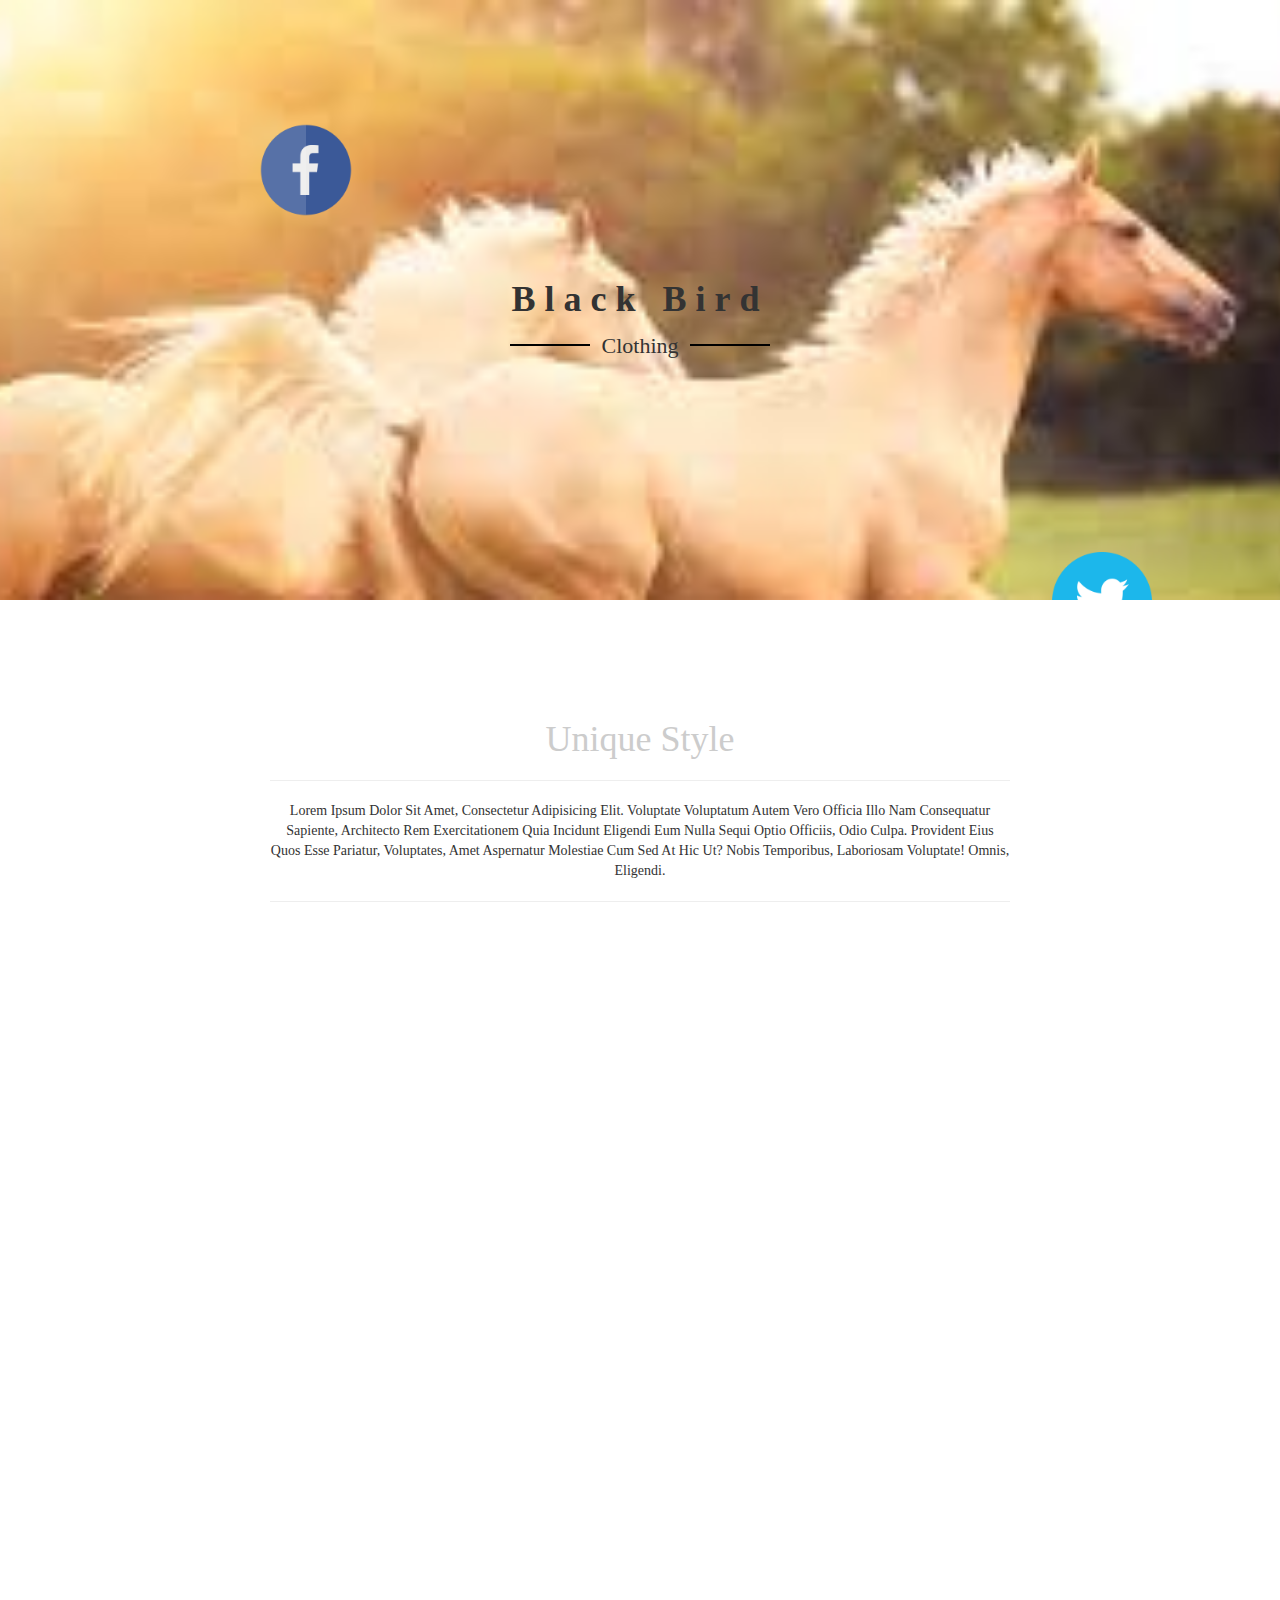
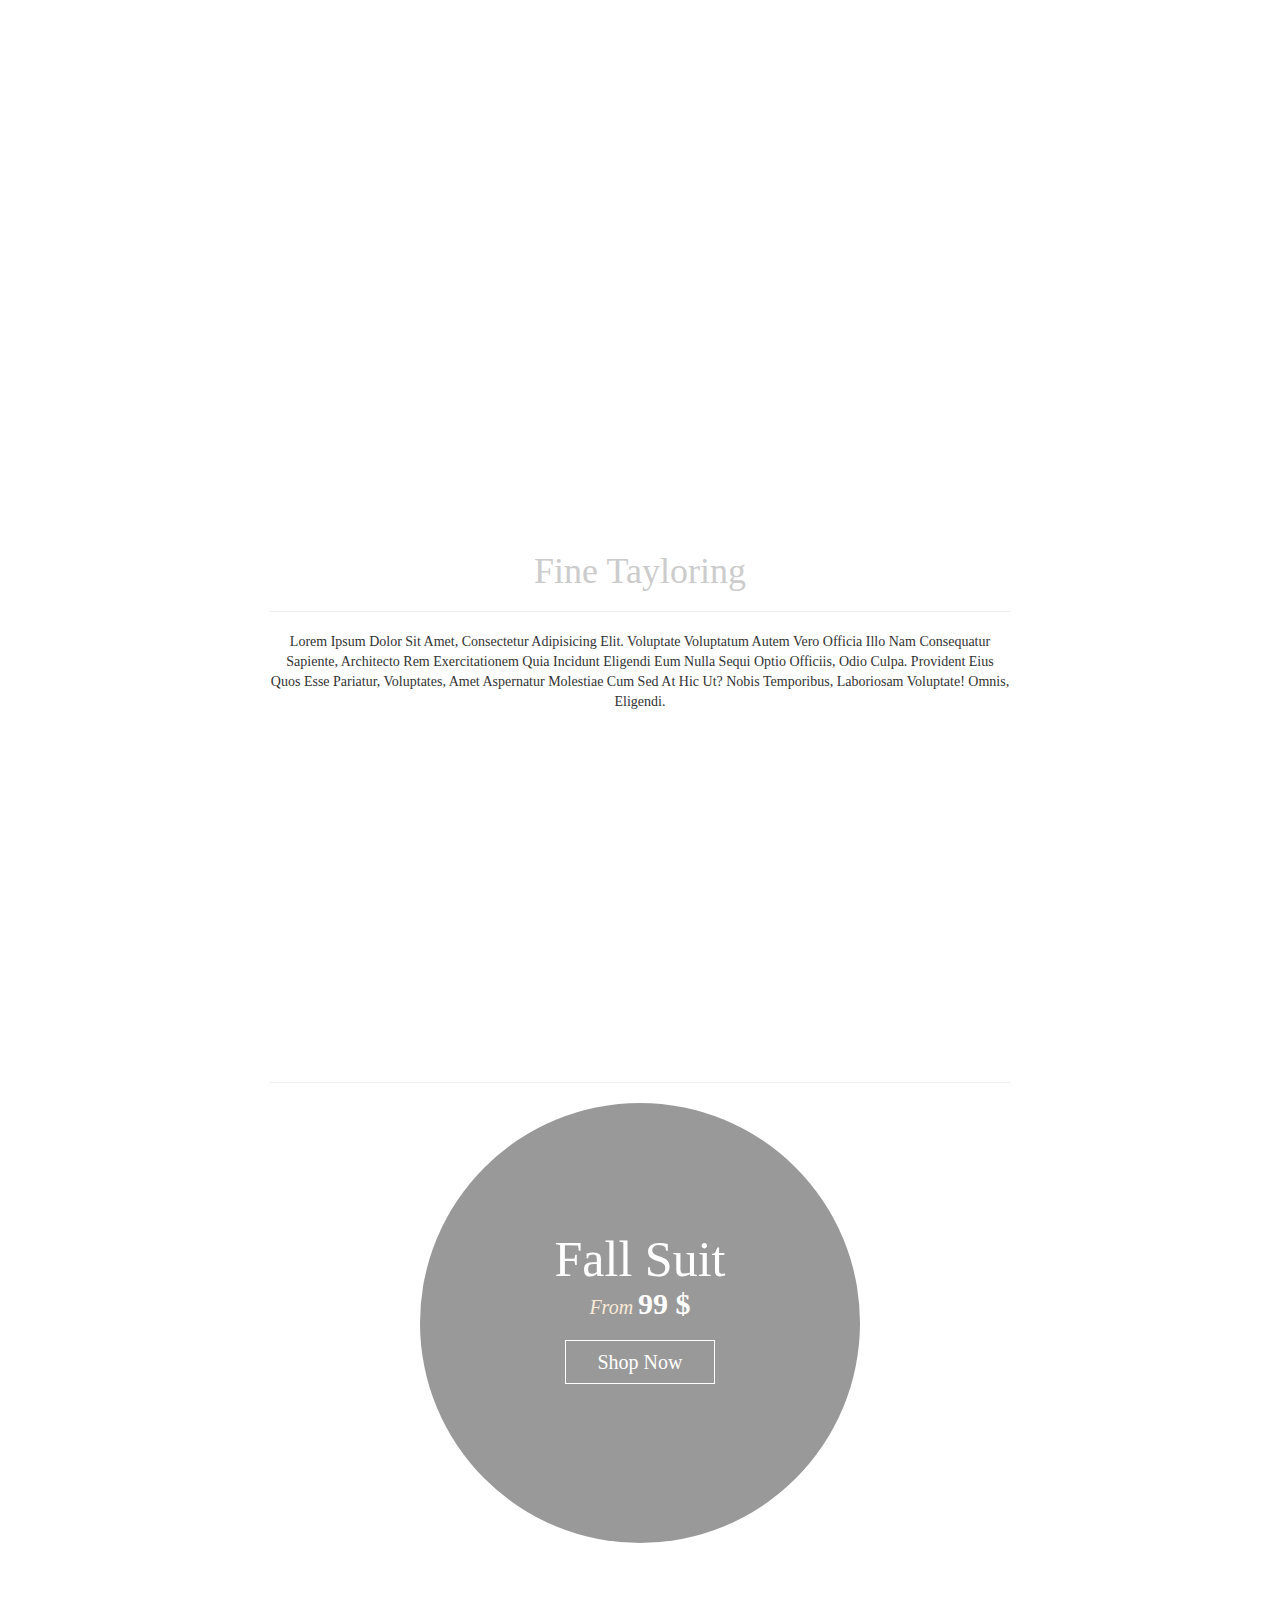
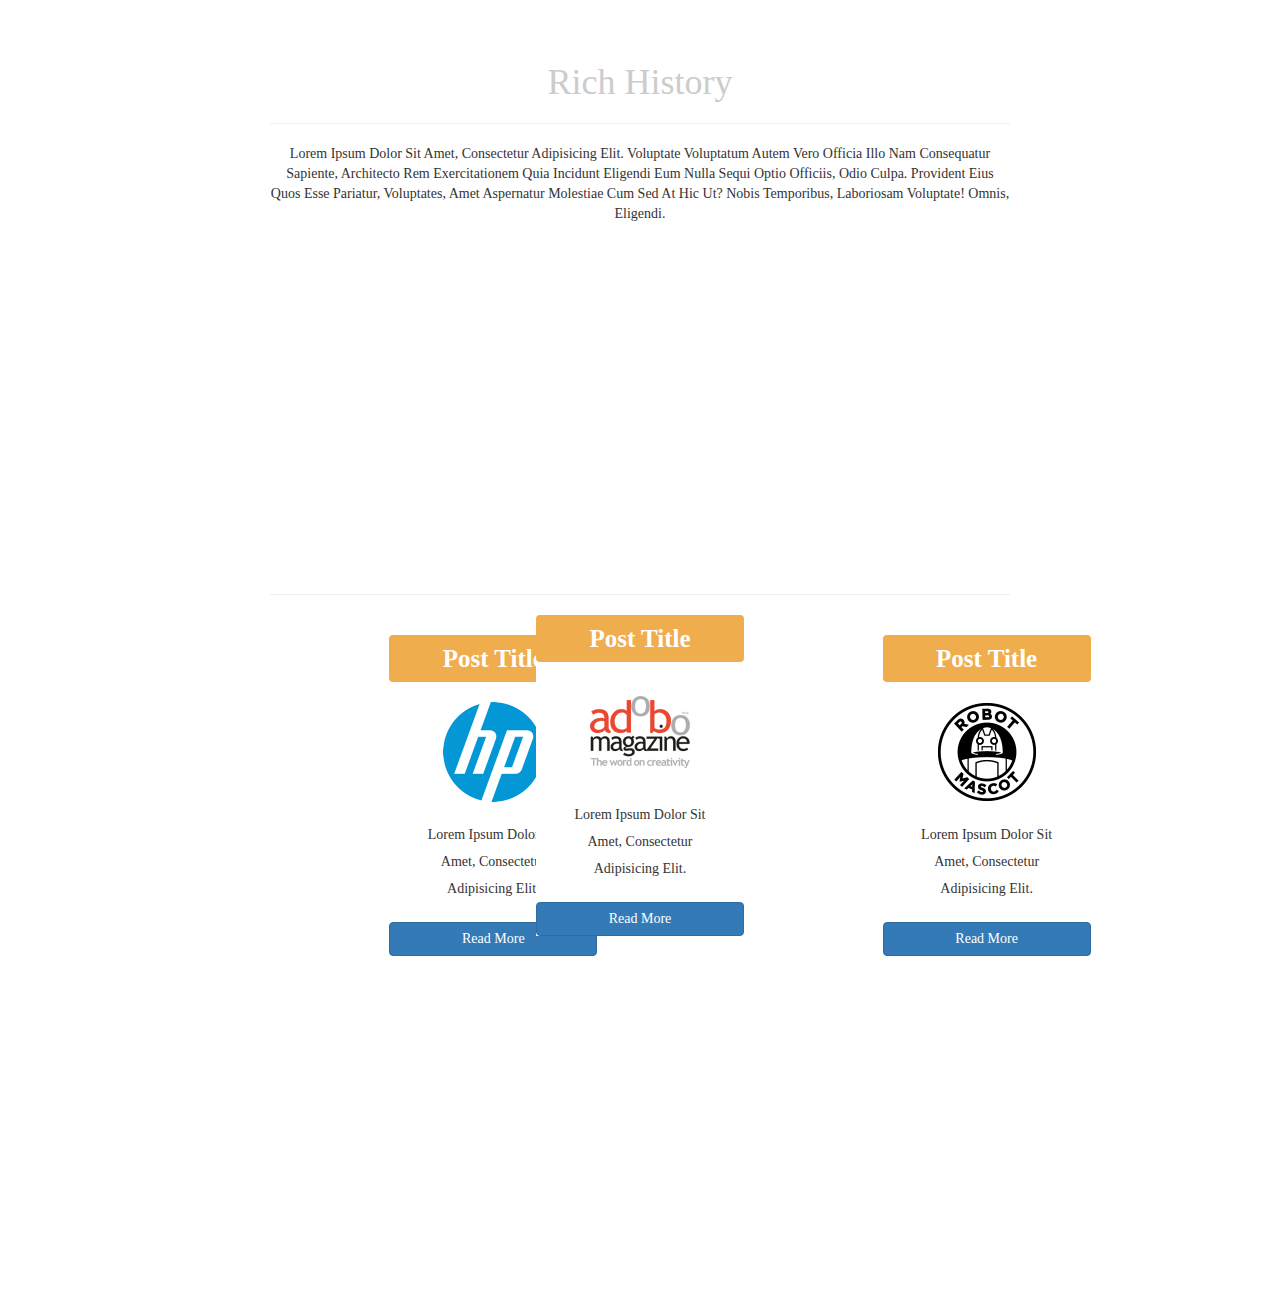
==== index.html @ d52a33c1 "first web site" ====
<!DOCTYPE html>
<html lang="en">
<head>
    <meta charset="UTF-8">
    <!-- internt explorer compatiblity meta -->
    <meta http-equiv="X-UA-Compatible" content="IE-edge">
    <!-- first mobile meta -->
    <meta name="viewport" content="width=device-width, initial-scale=1">
    <title>paralex web site</title>
    <link rel="stylesheet" href="css/bootstrap.css">
    <link rel="stylesheet" href="css/style.css">
    <!-- [if lt IE 9] -->
      <script src="js/html5shiv.min.js"></script>
      <script src="js/respond.min.js"></script>
      <!--[endif] -->
</head>
<body>
    <!-- start header -->
    <header class="bird-box">

         <div class="back-bird"></div>
         <div class="logo text-center capital">
             <h2 class="h1">black bird </h2>
             <p> clothing </p>
         </div>
         <div class="fort-bird"></div>
    </header>
    <!-- end header -->

    <!-- start main section-->
    
    <section class="content text-center capital">
         
          <!-- start main article -->
          
         <article>
               <h1> unique style </h1>
               <hr>
               <p>Lorem ipsum dolor sit amet, consectetur adipisicing elit. Voluptate voluptatum autem vero officia illo nam consequatur sapiente, architecto rem exercitationem quia incidunt eligendi eum nulla sequi optio officiis, odio culpa. Provident eius quos esse pariatur, voluptates, amet aspernatur molestiae cum sed at hic ut? Nobis temporibus, laboriosam voluptate! Omnis, eligendi.</p>


               <hr>
              <!-- start cloth-pics  -->
              
               <section class="cloth-pics">
                   <div class="container">
                       <div class="row">
                           <div class="images">
                               <figure class="col-md-4">
                                  <img src="images/1.jpg" alt=""> 
                                  <figcaption><strong>Hello There This Is A figcaption </strong></figcaption>
                               </figure>
                               <figure class="col-md-4">
                                  <img src="images/2.jpg" alt=""> 
                                  <figcaption><strong>Hello There This Is A figcaption </strong></figcaption>
                               </figure>
                               <figure class="col-md-4">
                                  <img src="images/3.jpg" alt="">
                                  <figcaption><strong>Hello There This Is A figcaption </strong></figcaption>
                               </figure>
                           </div>
                           <div class="images">
                               <figure class="col-md-4">
                                  <img src="images/4.jpg" alt="">
                                   <figcaption><strong>Hello There This Is A figcaption </strong></figcaption>
                               </figure>
                               <figure class="col-md-4">
                                  <img src="images/5.jpg" alt="">
                                   <figcaption><strong>Hello There This Is A Figcaption </strong></figcaption>
                               </figure>
                               <figure class="col-md-4">
                                  <img src="images/6.jpg" alt="">
                                  <figcaption><strong>Hello There This Is A Figcaption </strong></figcaption>
                               </figure>
                           </div>
                           <div class="images">
                               <figure class="col-md-4">
                                  <img src="images/7.jpg" alt="">
                                   <figcaption><strong>Hello There This Is A Figcaption </strong></figcaption>
                               </figure>
                               <figure class="col-md-4">
                                  <img src="images/8.jpg" alt="">
                                   <figcaption><strong>Hello There This Is A Figcaption </strong></figcaption>
                               </figure>
                               <figure class="col-md-4">
                                  <img src="images/9.jpg" alt="">
                                   <figcaption><strong>Hello There This Is A Figcaption </strong></figcaption>
                               </figure>
                           </div>
                       </div>
                   </div>
               </section>
               
               <!-- end  cloth-pics-->
               
               <!-- start article -->
               
               <section class="content text-center capital">
                   <article>
                       <h1>fine tayloring </h1>
                       <hr>
                       <p>Lorem ipsum dolor sit amet, consectetur adipisicing elit. Voluptate voluptatum autem vero officia illo nam consequatur sapiente, architecto rem exercitationem quia incidunt eligendi eum nulla sequi optio officiis, odio culpa. Provident eius quos esse pariatur, voluptates, amet aspernatur molestiae cum sed at hic ut? Nobis temporibus, laboriosam voluptate! Omnis, eligendi.</p>
                   </article>
               </section>
               
               <hr>
               <!-- end article -->
               
               <!-- start large window -->
               
               <section class="large-window" id="large-window">
                  <div class="overlay">
                      <p class="promo-text">
                      fall suit
                       <strong><span> from </span> 99 $ </strong>
                       <a href="#large-window"> shop now </a>
                      </p>
                  </div>
               </section>
               
               <!-- end large window -->
               
               <!-- start article -->
               
               <section class="content text-center capital">
                   <article>
                       <h1> Rich History </h1>
                       <hr>
                       <p>Lorem ipsum dolor sit amet, consectetur adipisicing elit. Voluptate voluptatum autem vero officia illo nam consequatur sapiente, architecto rem exercitationem quia incidunt eligendi eum nulla sequi optio officiis, odio culpa. Provident eius quos esse pariatur, voluptates, amet aspernatur molestiae cum sed at hic ut? Nobis temporibus, laboriosam voluptate! Omnis, eligendi.</p>
                   </article>
               </section>
               <hr>
               <!-- end article -->
               
               <!--  start blog posts -->
               
               <section class="plog-posts">
                  <div class="container">

                      <div class="row">

                         <div class="col-md-4 post-1 capital">
                            <div class="post">
                               <h3 class="text-center btn btn-warning center-block">post title</h3>
                               <img src="images/plog-1.png" class="img-responsive center-block" alt="">
                               <p>Lorem ipsum dolor sit amet, consectetur adipisicing elit. </p>
                               <a href="#" class="btn btn-primary center-block"> read more</a> 
                            </div>

                         </div>

                         <div class="col-md-4 post-2 capital">
                             <div class="post">
                               <h3 class="text-center btn btn-warning center-block">post title</h3>
                               <img src="images/plog-2.png" class="img-responsive center-block" alt="">
                               <p>Lorem ipsum dolor sit amet, consectetur adipisicing elit. </p>
                               <a href="#" class="btn btn-primary center-block"> read more</a> 
                            </div>
                         </div>

                         <div class="col-md-4 post-3 capital">
                             <div class="post">
                               <h3 class="text-center btn btn-warning center-block">post title</h3>
                               <img src="images/plog-3.png" class="img-responsive center-block" alt="">
                               <p>Lorem ipsum dolor sit amet, consectetur adipisicing elit. </p>
                               <a href="#" class="btn btn-primary center-block"> read more</a> 
                            </div>
                         </div>

                      </div>

                  </div>
               </section>
               
               <!-- end blog posts -->

         </article>
        <!-- end  main article -->
        
    </section>

    <!-- end main section-->

    <!-- start footer -->
    
    <footer>

          <div class="container">

            <div class="row">
               <div class="col-md-3">
                   <div class="footer-stuff">
                      <h4> find us  </h4>
                       <ul class='list-unstyled'>
                           <li><a href=''>facebook</a></li>
                           <li><a href=''>twitter</a></li>
                           <li><a href=''>pinterest</a></li>
                           <li><a href=''>instagram</a></li>
                       </ul>
                   </div>
               </div>

               <div class="col-md-3">
                   <div class="footer-shops">
                      <h4> other Shops </h4>
                       <ul class='list-unstyled'>
                           <li><a href=''>Red Robin </a></li>
                           <li><a href=''>Emerald Eagle </a></li>
                           <li><a href=''>Cremson Crane </a></li>
                           <li><a href=''>Auburn Abbot </a></li>
                       </ul>
                   </div>
               </div>

               <div class="col-md-6">
                   <div class="footer-stuff">
                      <p><strong>sign up for the news letter </strong>Lorem ipsum dolor sit amet, consectetur adipisicing elit. Porro itaque delectus fugit quis laboriosam ipsum ducimus soluta necessitatibus molestiae. Quam voluptatum debitis modi ipsa itaque in doloremque impedit nemo molestias.</p>
                      <form action="" class="row">
                          <div class="col-md-8">
                              <input type="email" placeholder="your E-mail" class="center-block">
                          </div>
                          <div class="col-md-4">
                              <input type='button' value="submit" class=" btn btn-primary">
                          </div>
                      </form>
                   </div>
               </div>

           </div>

          </div>

       </footer>
   
   <!-- end footer -->
   <script src="js/jquery-3.1.1.min.js"></script>
   <script src="js/bootstrap.min.js"></script>
   <script src="js/script.js"></script> 
</body>
</html>
---- css/style.css ----
body{
    font-family: 'segoe print' , 'Comic Sans Ms regular';
    overflow-x: hidden
}

.content {
    position: relative;
    z-index: 2;
    background: #fff;
    margin-bottom: 260px
}
.content article{
    
}
/* start article */

figure{
    margin: auto
}
.content article {
    max-width: 740px;
    padding: 100px 0;
    margin: 0 auto
}
.content article h1{
    color: #ccc;
    font-weight: 300
}
img{
    max-width: 100%
}
/* end article */
/* start header */
.bird-box{
    position: relative;
    height: 600px;
    background: url('../images/bird-box.jpg') center center no-repeat fixed;
    background-size: cover;
    overflow: hidden;
    z-index: 2
}
.bird-box .logo {
    width: 100%;
    min-height: 100px;
    padding: 20px 0;
    position: absolute;
    top: calc(50% - 60px);
}
.bird-box .logo .h1{
    font-weight: bolder;
    letter-spacing: 9px;
}
.bird-box .logo p{
    width: 100px;
    font-size: 22px;
    margin: 0 auto;
    position: relative
}
.bird-box .logo p:before,
.bird-box .logo p:after
{
    content: '';
    width: 80px;
    height: 2px;
    background: #000;
    position: absolute;
    top: 14px;
    
}
.bird-box .logo p:before{
  left: -80px  
}
.bird-box .logo p:after{
  left: 100px  
}
.fort-bird{
    height:100px;
    width: 100px;
    background: url("../images/fort-bird.png") no-repeat right bottom;
    background-size: contain;
    position: absolute;
    right: 10%;top:92%
}
.back-bird{
    height:100px;
    width:100px;
    background-image: url("../images/back-bird.png");
    background-repeat: no-repeat;
    background-size:contain;
    background-position: top left;
    position: absolute;
    left: 20%;top:20%
}
/* end header */
/* start cloth-pics*/
.cloth-pics{
   overflow: hidden 
}
.cloth-pics .images{
   overflow: hidden 
}

figure{
    margin-bottom: 20px;
    height: 350px;
    padding: 0!important;
    overflow: hidden;
    opacity: 0;
    position: relative;
    transform: translateX(50px);
}
figure figcaption{
    position: absolute;
    bottom: 30px;
    left: -80%;
    background-color: #000;
    color: #fff;
    padding: 10px;
    transition: all 1s ease-in-out
}
figure img{
    cursor: pointer;
    width: 100%;
    height: 100%;
    display: block;
    margin: 0 auto;
    transition: all 1s ease-in-out
    
}
figure img:hover{
    transform: scale(1.2)
}

figure:hover figcaption{
    left: 0%;
    cursor: pointer;
    
}

.down{
    opacity: 1;
    transform: translateX(0px);
    transition: all 0.7s ease-in-out
}
/* end cloth-pics */
/* star large window */
.large-window{
    margin: 20px auto 0;
    width: 440px;
    height:440px;
    background: url(../images/amr.jpg) repeat-y fixed top center;
    border-radius: 100%;
    background-size: 50% 100%;
    position: relative
}
.large-window .overlay{
    background: rgba(0, 0, 0, .4);
    position: absolute;
    top: 0;
    right: 0;
    left: 0;
    bottom: 0;
    border-radius: 50%;
    display: flex;
    justify-content: center;
    align-items:center;
}
.large-window .overlay p{
    font-size: 50px;
    color:#fff;
    font-weight: 100;
    line-height: 1.1
}
.large-window .overlay p strong{
    display: block;
    font-size: 30px;
    text-align: center
}
.large-window .overlay p span{
    font-weight: normal;
    font-size: 20px;
    font-style: italic;
    color: antiquewhite;
  
}
.large-window .overlay p a{
    text-decoration: none;
    border: 1px solid #fff;
    color: #fff;
    font-size: 20px;
    padding: 10px 20px;
    display: block;
    width: 150px;
    margin: 20px auto
    
}
.large-window .overlay p a:hover{
    background: #fff;
    color: #000;
    transition: all .4s ease-in-out;

}
/* end large window */
/* start blog posts */
.plog-posts{
     margin: 20px auto;
     position: relative
}

.plog-posts .post-1{
    transform: translate(100px,20px);
}
.plog-posts .post-3{
    transform: translate(100px, 20px);
}
.plog-posts .post-2{
    z-index: 2
}
.plog-posts .post{
    width: 96%;
    margin: 0 2%;
    background: #fff;
   
} 
.plog-posts .post h3{
    margin-top: 0;
    margin-bottom: 20px;
    font-weight: bold;
    font-size: 25px;
    border: 0;
    border-radius: none
}
.plog-posts .post img{
    width: 100px;
    height: 100px;
}
.plog-posts .post p{
    margin: 20px 0;
    padding: 0 20px;
    line-height: 1.9
}
/* end plog posts */
/* start footer */
footer{
    background: #000;
    color: #fff;
    padding: 40px 0;
    position: fixed;
    bottom: 0;
    width: 100%
}
footer input[type='email'] {
    width: 100%;
    padding: 8px 20px;
    color: #333
}
/* end footer */
/* start my framework */
.container{
    max-width:740px
}
.capital{
    text-transform: capitalize;
}
.upper{
    text-transform: uppercase;
}
p{
  text-transform: capitalize;  
}
/* end  my framework */
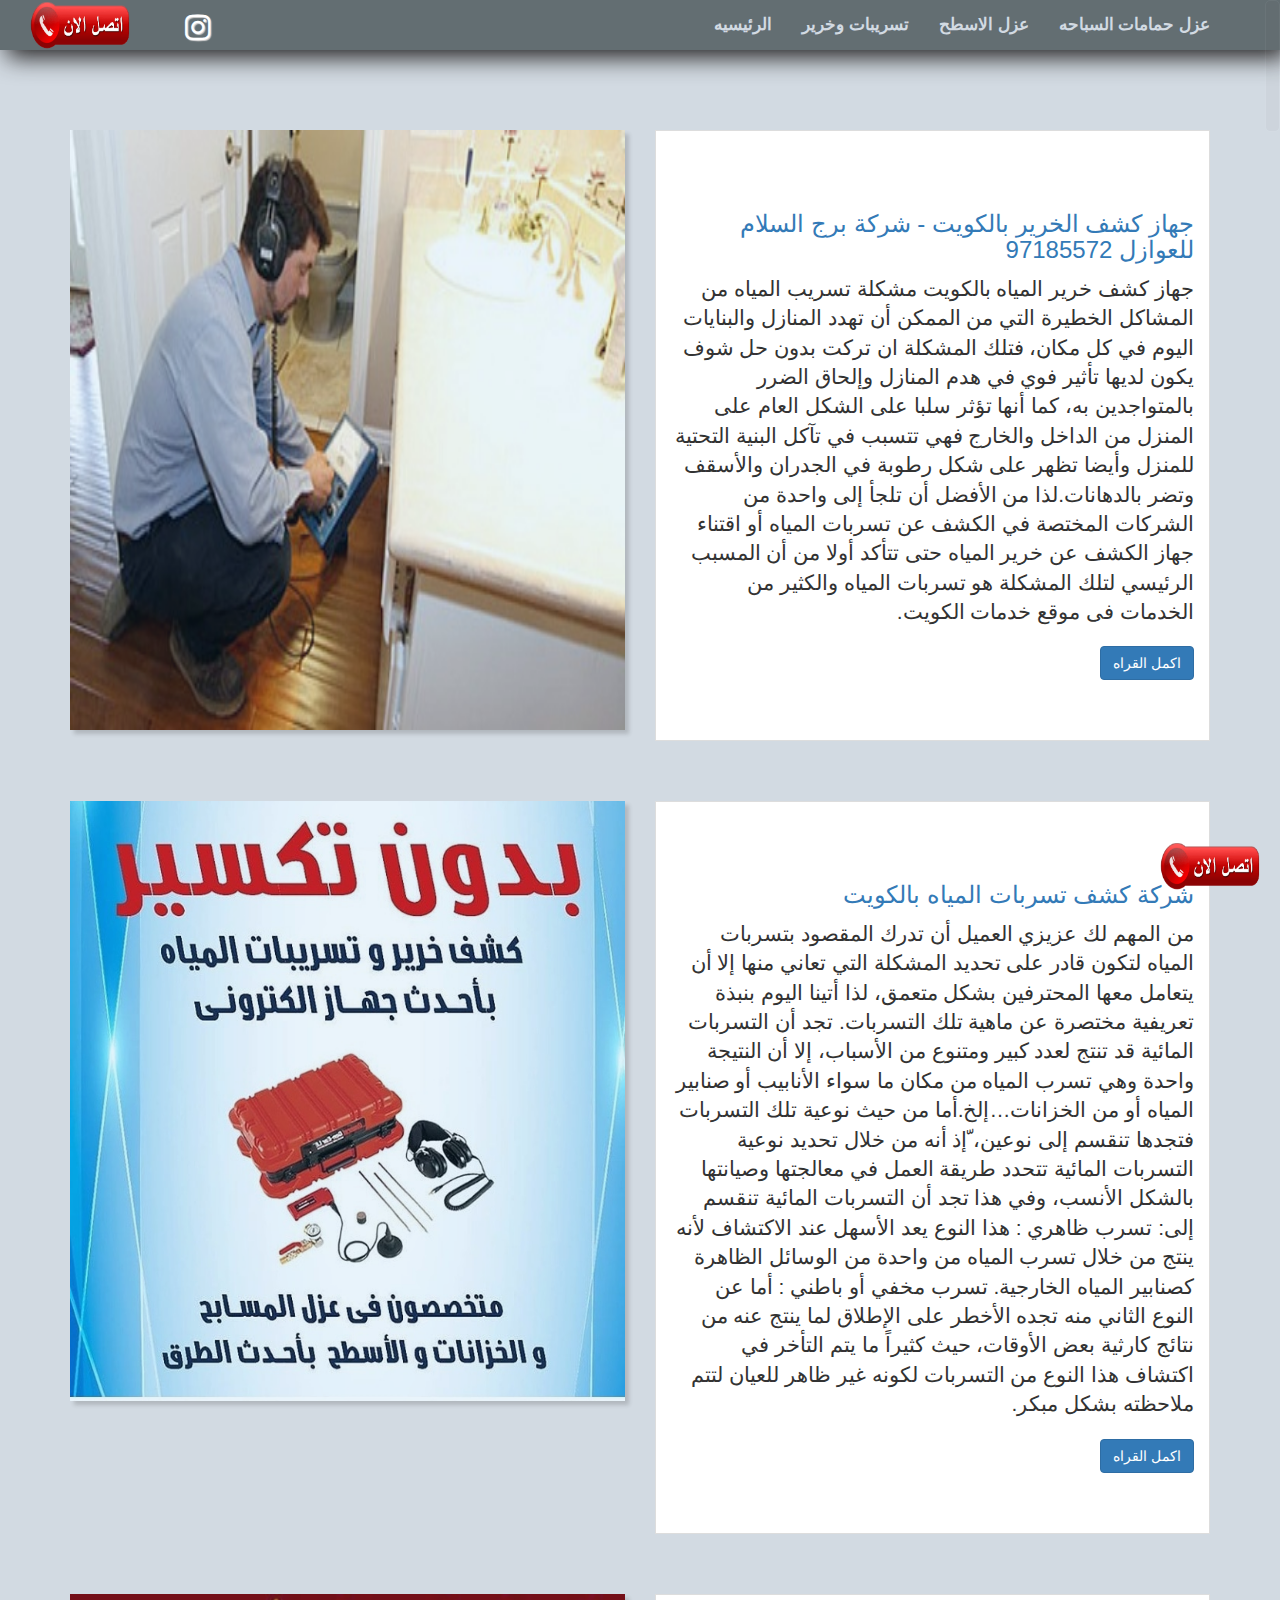
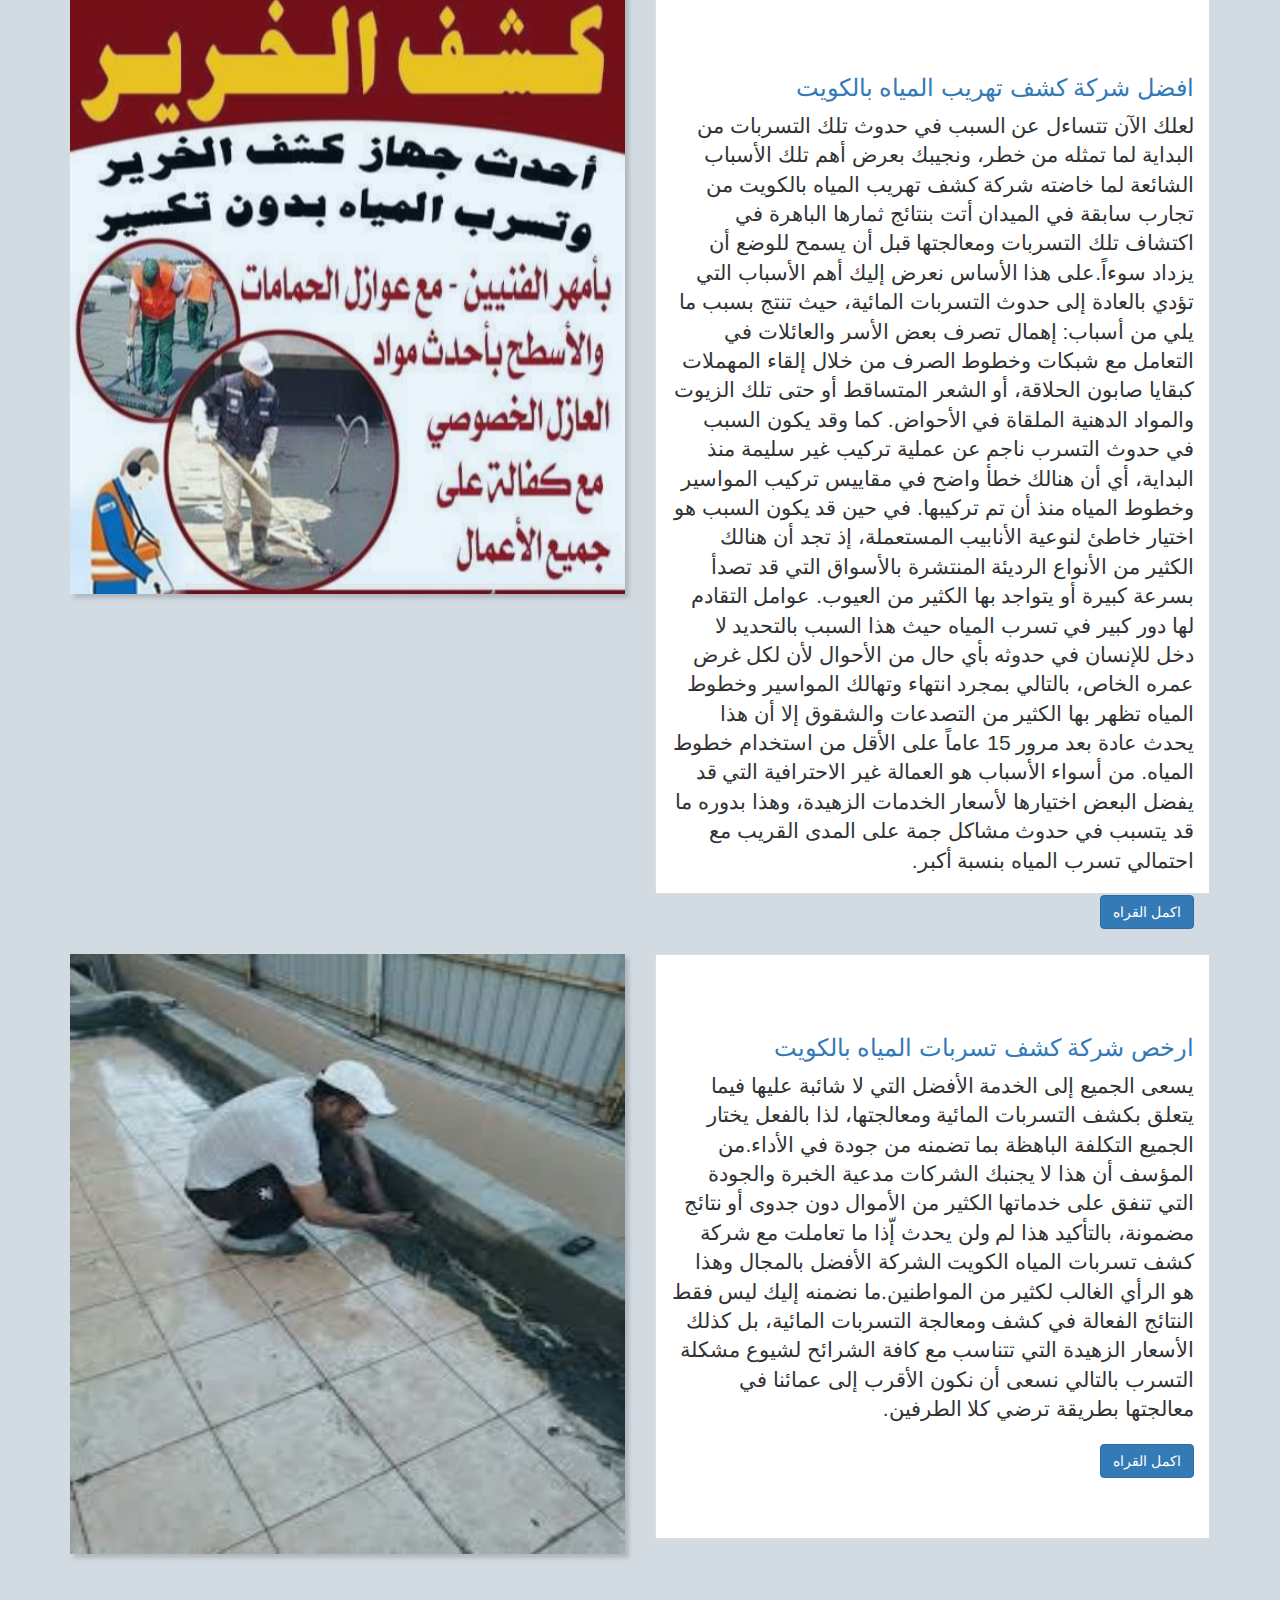
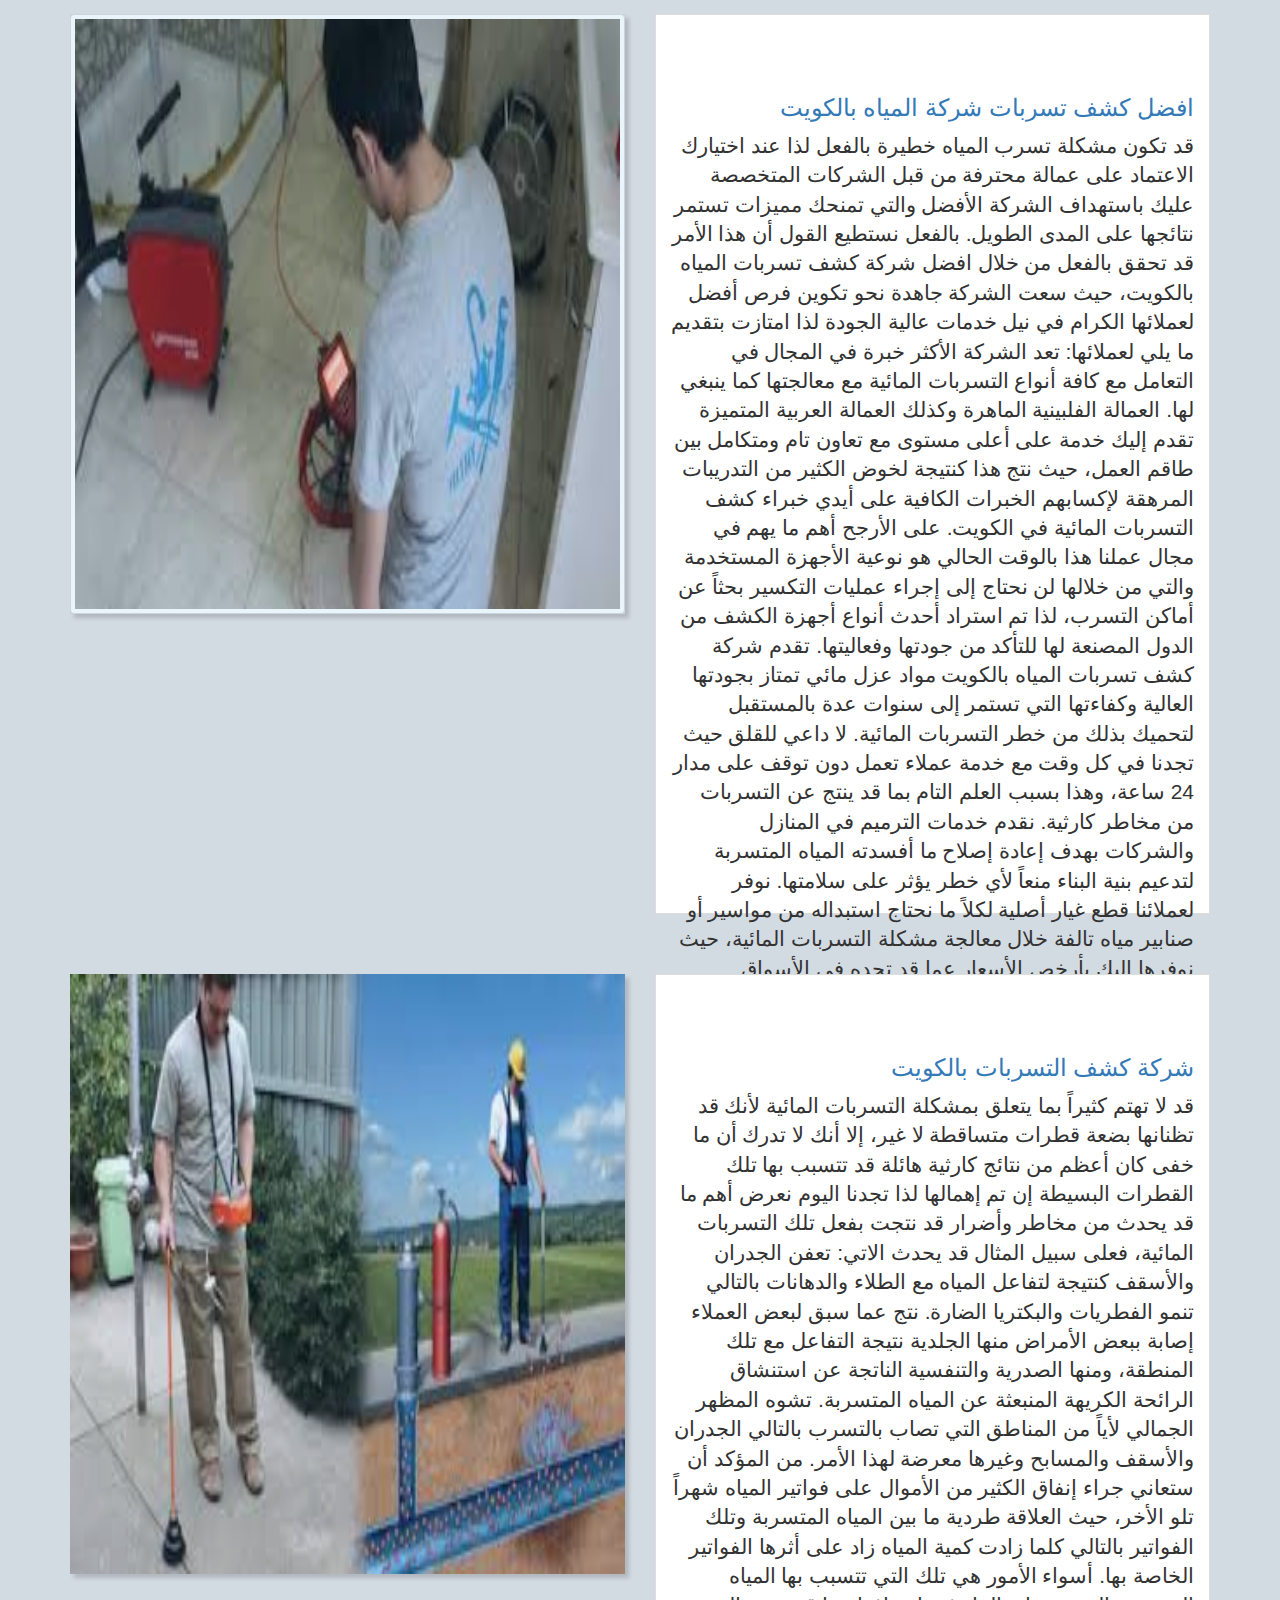
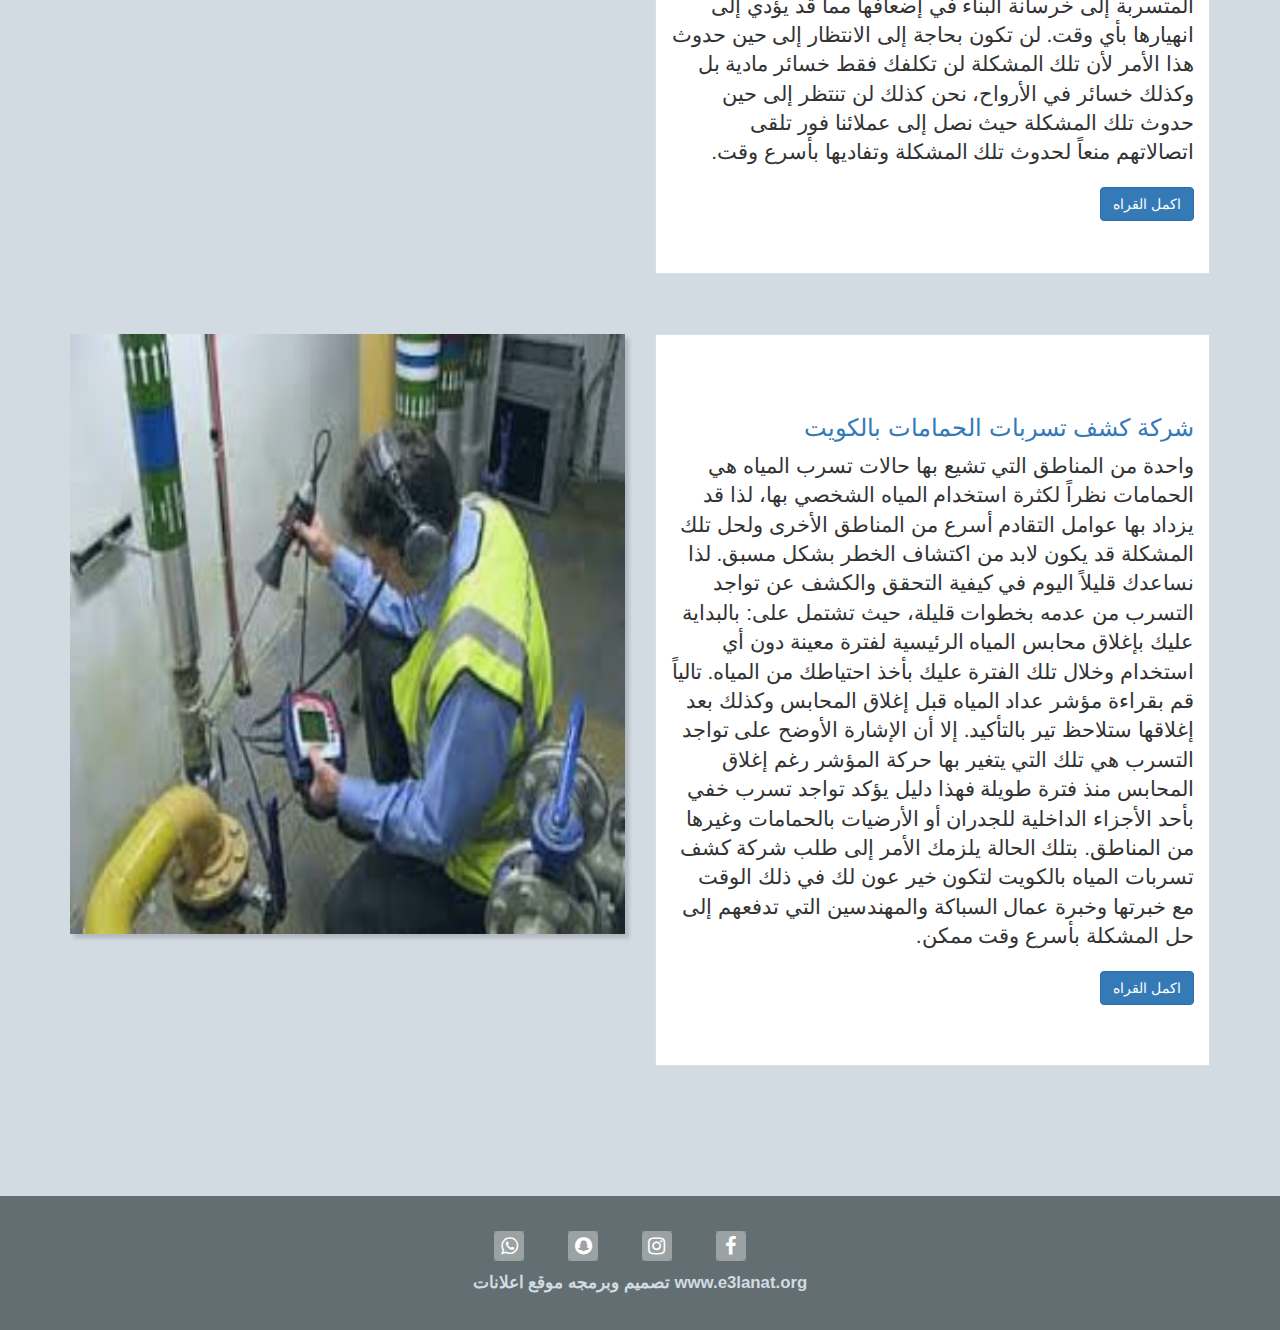
==== commit a9d18948: "tasribat website" ====
--- a/index.html
+++ b/index.html
@@ -1,240 +1,327 @@
 <!DOCTYPE html>
-<html lang="en">
+<html lang="en" dir='rtl'>
+
 <head>
     <meta charset="UTF-8">
-    <!-- internt explorer compatiblity meta -->
-    <meta http-equiv="X-UA-Compatible" content="IE-edge">
-    <!-- first mobile meta -->
-    <meta name="viewport" content="width=device-width, initial-scale=1">
-    <title>paralex web site</title>
-    <link rel="stylesheet" href="css/bootstrap.css">
-    <link rel="stylesheet" href="css/style.css">
+    <meta name='viewport' content='width=device-width, initial-scale=1.0, maximum-scale=1.0, user-scalable=0' />
+    <meta http-equiv="X-UA-Compatible" content="ie=edge">
+    <link rel="stylesheet" href="https://stackpath.bootstrapcdn.com/font-awesome/4.7.0/css/font-awesome.min.css">
+    <link rel="stylesheet" href="css/normalize.css" type="text/css">
+    <!-- Latest compiled and minified CSS -->
+    <link rel="stylesheet" href="https://maxcdn.bootstrapcdn.com/bootstrap/3.3.7/css/bootstrap.min.css">
+    <link rel="stylesheet" href="css/style.css" type="text/css">
     <!-- [if lt IE 9] -->
-      <script src="js/html5shiv.min.js"></script>
-      <script src="js/respond.min.js"></script>
-      <!--[endif] -->
+    <script src="js/html5shiv.min.js" type="text/js"></script>
+    <script src="js/respond.min.js" type="text/js"></script>
+    <!--[endif] -->
+    <title> تسريبات وخرير </title>
+
 </head>
-<body>
-    <!-- start header -->
-    <header class="bird-box">
-
-         <div class="back-bird"></div>
-         <div class="logo text-center capital">
-             <h2 class="h1">black bird </h2>
-             <p> clothing </p>
+
+<nav class="navbar navbar-default">
+    <div class="container-fluid">
+        <!-- Brand and toggle get grouped for better mobile display -->
+        <div class="navbar-header">
+            <button type="button" class="navbar-toggle collapsed" data-toggle="collapse"
+                data-target="#bs-example-navbar-collapse-1" aria-expanded="false">
+                <span class="sr-only">Toggle navigation</span>
+                <span class="icon-bar"></span>
+                <span class="icon-bar"></span>
+                <span class="icon-bar"></span>
+            </button>
+            <a href="tel:97185572" class="top-call" target="_blank">
+                <img height="50" src="images/call.png" width="100">
+            </a>
+            <a href="https://www.instagram.com/sehy.q82/" class="top-instagram"><i class="fa fa-instagram"></i></a>
+ 
+        </div>
+
+        <!-- Collect the nav links, forms, and other content for toggling -->
+        <div class="collapse navbar-collapse" id="bs-example-navbar-collapse-1">
+            <ul class="nav navbar-nav navbar-right">
+                <li><a href="index.html"> الرئيسيه <span class="sr-only">(current)</span></a>
+                </li>
+                <li><a href="fany.html">تسريبات وخرير<span class="sr-only">(current)</span></a>
+                </li>
+                <li><a href="taslik.html" data-scroll='service'> عزل الاسطح </a></li>
+                <li><a href="adwat.html" data-scroll='advantage'>عزل حمامات السباحه</a></li>
+            </ul>
+        </div>
+        <!-- /.navbar-collapse -->
+    </div>
+    <!-- /.container-fluid -->
+</nav>
+
+ <body>
+
+     <div class="container">
+         <div class="content">
+             <div class="row">
+                 <div class="col-lg-6">
+                     <div class="image">
+                         <img src="images/1.jpg" title="اله صرف صحي" alt="اله">
+                     </div>
+                 </div>
+                 <div class="col-lg-6">
+                     <div class="par">
+                         <h3>
+                             <a href="fany.html"> جهاز كشف الخرير بالكويت - شركة برج السلام للعوازل 97185572</a>
+                         </h3>
+                         <p class="lead">جهاز كشف خرير المياه بالكويت مشكلة تسريب المياه من المشاكل الخطيرة التي من
+                             الممكن أن تهدد المنازل والبنايات اليوم في كل مكان، فتلك المشكلة ان تركت بدون حل شوف يكون
+                             لديها تأثير فوي في هدم المنازل وإلحاق الضرر بالمتواجدين به، كما أنها تؤثر سلبا على الشكل
+                             العام على المنزل من الداخل والخارج فهي تتسبب في تآكل البنية التحتية للمنزل وأيضا تظهر على
+                             شكل رطوبة في الجدران والأسقف وتضر بالدهانات.لذا من الأفضل أن تلجأ إلى واحدة من الشركات
+                             المختصة في الكشف عن تسربات المياه أو اقتناء جهاز الكشف عن خرير المياه حتى تتأكد أولا من أن
+                             المسبب الرئيسي لتلك المشكلة هو تسربات المياه والكثير من الخدمات فى موقع خدمات الكويت.</p>
+                         <button class="btn btn-primary">
+                             <a href="fany.html">اكمل القراه</a>
+                         </button>
+                     </div>
+                 </div>
+             </div>
+             <div class="row">
+                 <div class="col-lg-6">
+                     <div class="image">
+                         <img src="images/8.jpeg" title="اله صرف صحي" alt="اله">
+                     </div>
+                 </div>
+                 <div class="col-lg-6">
+                     <div class="par">
+                         <h3>
+                             <a href="fany.html"> شركة كشف تسربات المياه بالكويت</a>
+                         </h3>
+                         <p class="lead">من المهم لك عزيزي العميل أن تدرك المقصود بتسربات المياه لتكون قادر على تحديد
+                             المشكلة التي تعاني منها إلا أن يتعامل معها المحترفين بشكل متعمق، لذا أتينا اليوم بنبذة
+                             تعريفية مختصرة عن ماهية تلك التسربات.
+
+                             تجد أن التسربات المائية قد تنتج لعدد كبير ومتنوع من الأسباب، إلا أن النتيجة واحدة وهي تسرب
+                             المياه من مكان ما سواء الأنابيب أو صنابير المياه أو من الخزانات…إلخ.أما من حيث نوعية تلك
+                             التسربات فتجدها تنقسم إلى نوعين، ّإذ أنه من خلال تحديد نوعية التسربات المائية تتحدد طريقة
+                             العمل في معالجتها وصيانتها بالشكل الأنسب، وفي هذا تجد أن التسربات المائية تنقسم إلى:
+
+                             تسرب ظاهري : هذا النوع يعد الأسهل عند الاكتشاف لأنه ينتج من خلال تسرب المياه من واحدة من
+                             الوسائل الظاهرة كصنابير المياه الخارجية.
+                             تسرب مخفي أو باطني : أما عن النوع الثاني منه تجده الأخطر على الإطلاق لما ينتج عنه من نتائج
+                             كارثية بعض الأوقات، حيث كثيراً ما يتم التأخر في اكتشاف هذا النوع من التسربات لكونه غير ظاهر
+                             للعيان لتتم ملاحظته بشكل مبكر.</p>
+                         <button class="btn btn-primary">
+                             <a href="fany.html">اكمل القراه</a>
+                         </button>
+                     </div>
+                 </div>
+             </div>
+
+             <div class="row">
+                 <div class="col-lg-6">
+                     <div class="image">
+                         <img src="images/9.jpeg" title="اله صرف صحي" alt="اله">
+                     </div>
+                 </div>
+                 <div class="col-lg-6">
+                     <div class="par">
+                         <h3>
+                             <a href="sapak.html">افضل شركة كشف تهريب المياه بالكويت</a>
+                         </h3>
+                         <p class="lead">لعلك الآن تتساءل عن السبب في حدوث تلك التسربات من البداية لما تمثله من خطر،
+                             ونجيبك بعرض أهم تلك الأسباب الشائعة لما خاضته شركة كشف تهريب المياه بالكويت من تجارب سابقة
+                             في الميدان أتت بنتائج ثمارها الباهرة في اكتشاف تلك التسربات ومعالجتها قبل أن يسمح للوضع أن
+                             يزداد سوءاً.على هذا الأساس نعرض إليك أهم الأسباب التي تؤدي بالعادة إلى حدوث التسربات
+                             المائية، حيث تنتج بسبب ما يلي من أسباب:
+
+                             إهمال تصرف بعض الأسر والعائلات في التعامل مع شبكات وخطوط الصرف من خلال إلقاء المهملات
+                             كبقايا صابون الحلاقة، أو الشعر المتساقط أو حتى تلك الزيوت والمواد الدهنية الملقاة في
+                             الأحواض.
+                             كما وقد يكون السبب في حدوث التسرب ناجم عن عملية تركيب غير سليمة منذ البداية، أي أن هنالك
+                             خطأ واضح في مقاييس تركيب المواسير وخطوط المياه منذ أن تم تركيبها.
+                             في حين قد يكون السبب هو اختيار خاطئ لنوعية الأنابيب المستعملة، إذ تجد أن هنالك الكثير من
+                             الأنواع الرديئة المنتشرة بالأسواق التي قد تصدأ بسرعة كبيرة أو يتواجد بها الكثير من العيوب.
+                             عوامل التقادم لها دور كبير في تسرب المياه حيث هذا السبب بالتحديد لا دخل للإنسان في حدوثه
+                             بأي حال من الأحوال لأن لكل غرض عمره الخاص، بالتالي بمجرد انتهاء وتهالك المواسير وخطوط
+                             المياه تظهر بها الكثير من التصدعات والشقوق إلا أن هذا يحدث عادة بعد مرور 15 عاماً على الأقل
+                             من استخدام خطوط المياه.
+                             من أسواء الأسباب هو العمالة غير الاحترافية التي قد يفضل البعض اختيارها لأسعار الخدمات
+                             الزهيدة، وهذا بدوره ما قد يتسبب في حدوث مشاكل جمة على المدى القريب مع احتمالي تسرب المياه
+                             بنسبة أكبر.</p>
+                         <button class="btn btn-primary">
+                             <a href="sapak.html">اكمل القراه</a>
+                         </button>
+                     </div>
+                 </div>
+             </div>
+             <div class="row">
+                 <div class="col-lg-6">
+                     <div class="image">
+                         <img src="images/4.jpeg" title="اله صرف صحي" alt="اله">
+                     </div>
+                 </div>
+                 <div class="col-lg-6">
+                     <div class="par">
+                         <h3>
+                             <a href="tasklik">ارخص شركة كشف تسربات المياه بالكويت</a>
+                         </h3>
+                         <p class="lead">يسعى الجميع إلى الخدمة الأفضل التي لا شائبة عليها فيما يتعلق بكشف التسربات
+                             المائية ومعالجتها، لذا بالفعل يختار الجميع التكلفة الباهظة بما تضمنه من جودة في الأداء.من
+                             المؤسف أن هذا لا يجنبك الشركات مدعية الخبرة والجودة التي تنفق على خدماتها الكثير من الأموال
+                             دون جدوى أو نتائج مضمونة، بالتأكيد هذا لم ولن يحدث إّذا ما تعاملت مع شركة كشف تسربات المياه
+                             الكويت الشركة الأفضل بالمجال وهذا هو الرأي الغالب لكثير من المواطنين.ما نضمنه إليك ليس فقط
+                             النتائج الفعالة في كشف ومعالجة التسربات المائية، بل كذلك الأسعار الزهيدة التي تتناسب مع
+                             كافة الشرائح لشيوع مشكلة التسرب بالتالي نسعى أن نكون الأقرب إلى عمائنا في معالجتها بطريقة
+                             ترضي كلا الطرفين.</p>
+                         <button class="btn btn-primary">
+                             <a href="taslik.html">اكمل القراه</a>
+                         </button>
+                     </div>
+                 </div>
+             </div>
+
+             <div class="row">
+                 <div class="col-lg-6">
+                     <div class="image">
+                         <img src="images/5.jpeg" title="اله صرف صحي" alt="اله" class="img-responsive img-thumbnail">
+                     </div>
+                 </div>
+                 <div class="col-lg-6">
+                     <div class="par">
+                         <h3>
+                             <a href="adwat.html"> افضل كشف تسربات شركة المياه بالكويت</a>
+                         </h3>
+                         <p class="lead">قد تكون مشكلة تسرب المياه خطيرة بالفعل لذا عند اختيارك الاعتماد على عمالة
+                             محترفة من قبل الشركات المتخصصة عليك باستهداف الشركة الأفضل والتي تمنحك مميزات تستمر نتائجها
+                             على المدى الطويل.
+
+                             بالفعل نستطيع القول أن هذا الأمر قد تحقق بالفعل من خلال افضل شركة كشف تسربات المياه
+                             بالكويت، حيث سعت الشركة جاهدة نحو تكوين فرص أفضل لعملائها الكرام في نيل خدمات عالية الجودة
+                             لذا امتازت بتقديم ما يلي لعملائها:
+
+                             تعد الشركة الأكثر خبرة في المجال في التعامل مع كافة أنواع التسربات المائية مع معالجتها كما
+                             ينبغي لها.
+                             العمالة الفلبينية الماهرة وكذلك العمالة العربية المتميزة تقدم إليك خدمة على أعلى مستوى مع
+                             تعاون تام ومتكامل بين طاقم العمل، حيث نتج هذا كنتيجة لخوض الكثير من التدريبات المرهقة
+                             لإكسابهم الخبرات الكافية على أيدي خبراء كشف التسربات المائية في الكويت.
+                             على الأرجح أهم ما يهم في مجال عملنا هذا بالوقت الحالي هو نوعية الأجهزة المستخدمة والتي من
+                             خلالها لن نحتاج إلى إجراء عمليات التكسير بحثاً عن أماكن التسرب، لذا تم استراد أحدث أنواع
+                             أجهزة الكشف من الدول المصنعة لها للتأكد من جودتها وفعاليتها.
+                             تقدم شركة كشف تسربات المياه بالكويت مواد عزل مائي تمتاز بجودتها العالية وكفاءتها التي تستمر
+                             إلى سنوات عدة بالمستقبل لتحميك بذلك من خطر التسربات المائية.
+                             لا داعي للقلق حيث تجدنا في كل وقت مع خدمة عملاء تعمل دون توقف على مدار 24 ساعة، وهذا بسبب
+                             العلم التام بما قد ينتج عن التسربات من مخاطر كارثية.
+                             نقدم خدمات الترميم في المنازل والشركات بهدف إعادة إصلاح ما أفسدته المياه المتسربة لتدعيم
+                             بنية البناء منعاً لأي خطر يؤثر على سلامتها.
+                             نوفر لعملائنا قطع غيار أصلية لكلاً ما نحتاج استبداله من مواسير أو صنابير مياه تالفة خلال
+                             معالجة مشكلة التسربات المائية، حيث نوفرها إليك بأرخص الأسعار عما قد تجده في الأسواق الأخرى.
+                         </p>
+                         <button class="btn btn-primary">
+                             <a href="adwat.html">اكمل القراه</a>
+                         </button>
+                     </div>
+                 </div>
+             </div>
+
+             <div class=" row">
+                 <div class="col-lg-6">
+                     <div class="image">
+                         <img src="images/6.jpeg" title="اله صرف صحي" alt="اله">
+                     </div>
+                 </div>
+                 <div class="col-lg-6">
+                     <div class="par">
+                         <h3>
+                             <a href="fany.html">شركة كشف التسربات بالكويت</a>
+                         </h3>
+                         <p class="lead">قد لا تهتم كثيراً بما يتعلق بمشكلة التسربات المائية لأنك قد تظنانها بضعة قطرات
+                             متساقطة لا غير، إلا أنك لا تدرك أن ما خفى كان أعظم من نتائج كارثية هائلة قد تتسبب بها تلك
+                             القطرات البسيطة إن تم إهمالها لذا تجدنا اليوم نعرض أهم ما قد يحدث من مخاطر وأضرار قد نتجت
+                             بفعل تلك التسربات المائية، فعلى سبيل المثال قد يحدث الاتي:
+
+                             تعفن الجدران والأسقف كنتيجة لتفاعل المياه مع الطلاء والدهانات بالتالي تنمو الفطريات
+                             والبكتريا الضارة.
+                             نتج عما سبق لبعض العملاء إصابة ببعض الأمراض منها الجلدية نتيجة التفاعل مع تلك المنطقة،
+                             ومنها الصدرية والتنفسية الناتجة عن استنشاق الرائحة الكريهة المنبعثة عن المياه المتسربة.
+                             تشوه المظهر الجمالي لأياً من المناطق التي تصاب بالتسرب بالتالي الجدران والأسقف والمسابح
+                             وغيرها معرضة لهذا الأمر.
+                             من المؤكد أن ستعاني جراء إنفاق الكثير من الأموال على فواتير المياه شهراً تلو الأخر، حيث
+                             العلاقة طردية ما بين المياه المتسربة وتلك الفواتير بالتالي كلما زادت كمية المياه زاد على
+                             أثرها الفواتير الخاصة بها.
+                             أسواء الأمور هي تلك التي تتسبب بها المياه المتسربة إلى خرسانة البناء في إضعافها مما قد يؤدي
+                             إلى انهيارها بأي وقت.
+                             لن تكون بحاجة إلى الانتظار إلى حين حدوث هذا الأمر لأن تلك المشكلة لن تكلفك فقط خسائر مادية
+                             بل وكذلك خسائر في الأرواح، نحن كذلك لن تنتظر إلى حين حدوث تلك المشكلة حيث نصل إلى عملائنا
+                             فور تلقى اتصالاتهم منعاً لحدوث تلك المشكلة وتفاديها بأسرع وقت.</p>
+                         <button class="btn btn-primary">
+                             <a href="fany.html">اكمل القراه</a>
+                         </button>
+                     </div>
+                 </div>
+             </div>
+
+             <div class="row">
+                 <div class="col-lg-6">
+                     <div class="image">
+                         <img src="images/7.jpeg" title="اله صرف صحي" alt="اله">
+                     </div>
+                 </div>
+                 <div class="col-lg-6">
+                     <div class="par">
+                         <h3>
+                             <a href="taslik.html">شركة كشف تسربات الحمامات بالكويت</a>
+                         </h3>
+                         <p class="lead">واحدة من المناطق التي تشيع بها حالات تسرب المياه هي الحمامات نظراً لكثرة
+                             استخدام المياه الشخصي بها، لذا قد يزداد بها عوامل التقادم أسرع من المناطق الأخرى ولحل تلك
+                             المشكلة قد يكون لابد من اكتشاف الخطر بشكل مسبق.
+
+                             لذا نساعدك قليلاً اليوم في كيفية التحقق والكشف عن تواجد التسرب من عدمه بخطوات قليلة، حيث
+                             تشتمل على:
+
+                             بالبداية عليك بإغلاق محابس المياه الرئيسية لفترة معينة دون أي استخدام وخلال تلك الفترة عليك
+                             بأخذ احتياطك من المياه.
+                             تالياً قم بقراءة مؤشر عداد المياه قبل إغلاق المحابس وكذلك بعد إغلاقها ستلاحظ تير بالتأكيد.
+                             إلا أن الإشارة الأوضح على تواجد التسرب هي تلك التي يتغير بها حركة المؤشر رغم إغلاق المحابس
+                             منذ فترة طويلة فهذا دليل يؤكد تواجد تسرب خفي بأحد الأجزاء الداخلية للجدران أو الأرضيات
+                             بالحمامات وغيرها من المناطق.
+                             بتلك الحالة يلزمك الأمر إلى طلب شركة كشف تسربات المياه بالكويت لتكون خير عون لك في ذلك
+                             الوقت مع خبرتها وخبرة عمال السباكة والمهندسين التي تدفعهم إلى حل المشكلة بأسرع وقت ممكن.
+                         </p>
+                         <button class="btn btn-primary">
+                             <a href="taslik.html">اكمل القراه</a>
+                         </button>
+                     </div>
+                 </div>
+             </div>
          </div>
-         <div class="fort-bird"></div>
-    </header>
-    <!-- end header -->
-
-    <!-- start main section-->
-    
-    <section class="content text-center capital">
-         
-          <!-- start main article -->
-          
-         <article>
-               <h1> unique style </h1>
-               <hr>
-               <p>Lorem ipsum dolor sit amet, consectetur adipisicing elit. Voluptate voluptatum autem vero officia illo nam consequatur sapiente, architecto rem exercitationem quia incidunt eligendi eum nulla sequi optio officiis, odio culpa. Provident eius quos esse pariatur, voluptates, amet aspernatur molestiae cum sed at hic ut? Nobis temporibus, laboriosam voluptate! Omnis, eligendi.</p>
-
-
-               <hr>
-              <!-- start cloth-pics  -->
-              
-               <section class="cloth-pics">
-                   <div class="container">
-                       <div class="row">
-                           <div class="images">
-                               <figure class="col-md-4">
-                                  <img src="images/1.jpg" alt=""> 
-                                  <figcaption><strong>Hello There This Is A figcaption </strong></figcaption>
-                               </figure>
-                               <figure class="col-md-4">
-                                  <img src="images/2.jpg" alt=""> 
-                                  <figcaption><strong>Hello There This Is A figcaption </strong></figcaption>
-                               </figure>
-                               <figure class="col-md-4">
-                                  <img src="images/3.jpg" alt="">
-                                  <figcaption><strong>Hello There This Is A figcaption </strong></figcaption>
-                               </figure>
-                           </div>
-                           <div class="images">
-                               <figure class="col-md-4">
-                                  <img src="images/4.jpg" alt="">
-                                   <figcaption><strong>Hello There This Is A figcaption </strong></figcaption>
-                               </figure>
-                               <figure class="col-md-4">
-                                  <img src="images/5.jpg" alt="">
-                                   <figcaption><strong>Hello There This Is A Figcaption </strong></figcaption>
-                               </figure>
-                               <figure class="col-md-4">
-                                  <img src="images/6.jpg" alt="">
-                                  <figcaption><strong>Hello There This Is A Figcaption </strong></figcaption>
-                               </figure>
-                           </div>
-                           <div class="images">
-                               <figure class="col-md-4">
-                                  <img src="images/7.jpg" alt="">
-                                   <figcaption><strong>Hello There This Is A Figcaption </strong></figcaption>
-                               </figure>
-                               <figure class="col-md-4">
-                                  <img src="images/8.jpg" alt="">
-                                   <figcaption><strong>Hello There This Is A Figcaption </strong></figcaption>
-                               </figure>
-                               <figure class="col-md-4">
-                                  <img src="images/9.jpg" alt="">
-                                   <figcaption><strong>Hello There This Is A Figcaption </strong></figcaption>
-                               </figure>
-                           </div>
-                       </div>
-                   </div>
-               </section>
-               
-               <!-- end  cloth-pics-->
-               
-               <!-- start article -->
-               
-               <section class="content text-center capital">
-                   <article>
-                       <h1>fine tayloring </h1>
-                       <hr>
-                       <p>Lorem ipsum dolor sit amet, consectetur adipisicing elit. Voluptate voluptatum autem vero officia illo nam consequatur sapiente, architecto rem exercitationem quia incidunt eligendi eum nulla sequi optio officiis, odio culpa. Provident eius quos esse pariatur, voluptates, amet aspernatur molestiae cum sed at hic ut? Nobis temporibus, laboriosam voluptate! Omnis, eligendi.</p>
-                   </article>
-               </section>
-               
-               <hr>
-               <!-- end article -->
-               
-               <!-- start large window -->
-               
-               <section class="large-window" id="large-window">
-                  <div class="overlay">
-                      <p class="promo-text">
-                      fall suit
-                       <strong><span> from </span> 99 $ </strong>
-                       <a href="#large-window"> shop now </a>
-                      </p>
-                  </div>
-               </section>
-               
-               <!-- end large window -->
-               
-               <!-- start article -->
-               
-               <section class="content text-center capital">
-                   <article>
-                       <h1> Rich History </h1>
-                       <hr>
-                       <p>Lorem ipsum dolor sit amet, consectetur adipisicing elit. Voluptate voluptatum autem vero officia illo nam consequatur sapiente, architecto rem exercitationem quia incidunt eligendi eum nulla sequi optio officiis, odio culpa. Provident eius quos esse pariatur, voluptates, amet aspernatur molestiae cum sed at hic ut? Nobis temporibus, laboriosam voluptate! Omnis, eligendi.</p>
-                   </article>
-               </section>
-               <hr>
-               <!-- end article -->
-               
-               <!--  start blog posts -->
-               
-               <section class="plog-posts">
-                  <div class="container">
-
-                      <div class="row">
-
-                         <div class="col-md-4 post-1 capital">
-                            <div class="post">
-                               <h3 class="text-center btn btn-warning center-block">post title</h3>
-                               <img src="images/plog-1.png" class="img-responsive center-block" alt="">
-                               <p>Lorem ipsum dolor sit amet, consectetur adipisicing elit. </p>
-                               <a href="#" class="btn btn-primary center-block"> read more</a> 
-                            </div>
-
-                         </div>
-
-                         <div class="col-md-4 post-2 capital">
-                             <div class="post">
-                               <h3 class="text-center btn btn-warning center-block">post title</h3>
-                               <img src="images/plog-2.png" class="img-responsive center-block" alt="">
-                               <p>Lorem ipsum dolor sit amet, consectetur adipisicing elit. </p>
-                               <a href="#" class="btn btn-primary center-block"> read more</a> 
-                            </div>
-                         </div>
-
-                         <div class="col-md-4 post-3 capital">
-                             <div class="post">
-                               <h3 class="text-center btn btn-warning center-block">post title</h3>
-                               <img src="images/plog-3.png" class="img-responsive center-block" alt="">
-                               <p>Lorem ipsum dolor sit amet, consectetur adipisicing elit. </p>
-                               <a href="#" class="btn btn-primary center-block"> read more</a> 
-                            </div>
-                         </div>
-
-                      </div>
-
-                  </div>
-               </section>
-               
-               <!-- end blog posts -->
-
-         </article>
-        <!-- end  main article -->
-        
-    </section>
-
-    <!-- end main section-->
-
-    <!-- start footer -->
-    
-    <footer>
-
-          <div class="container">
-
-            <div class="row">
-               <div class="col-md-3">
-                   <div class="footer-stuff">
-                      <h4> find us  </h4>
-                       <ul class='list-unstyled'>
-                           <li><a href=''>facebook</a></li>
-                           <li><a href=''>twitter</a></li>
-                           <li><a href=''>pinterest</a></li>
-                           <li><a href=''>instagram</a></li>
-                       </ul>
-                   </div>
-               </div>
-
-               <div class="col-md-3">
-                   <div class="footer-shops">
-                      <h4> other Shops </h4>
-                       <ul class='list-unstyled'>
-                           <li><a href=''>Red Robin </a></li>
-                           <li><a href=''>Emerald Eagle </a></li>
-                           <li><a href=''>Cremson Crane </a></li>
-                           <li><a href=''>Auburn Abbot </a></li>
-                       </ul>
-                   </div>
-               </div>
-
-               <div class="col-md-6">
-                   <div class="footer-stuff">
-                      <p><strong>sign up for the news letter </strong>Lorem ipsum dolor sit amet, consectetur adipisicing elit. Porro itaque delectus fugit quis laboriosam ipsum ducimus soluta necessitatibus molestiae. Quam voluptatum debitis modi ipsa itaque in doloremque impedit nemo molestias.</p>
-                      <form action="" class="row">
-                          <div class="col-md-8">
-                              <input type="email" placeholder="your E-mail" class="center-block">
-                          </div>
-                          <div class="col-md-4">
-                              <input type='button' value="submit" class=" btn btn-primary">
-                          </div>
-                      </form>
-                   </div>
-               </div>
-
-           </div>
-
-          </div>
-
-       </footer>
-   
-   <!-- end footer -->
-   <script src="js/jquery-3.1.1.min.js"></script>
-   <script src="js/bootstrap.min.js"></script>
-   <script src="js/script.js"></script> 
+     </div>
+
+
+
+
+     <footer>
+    <div class="social-media">
+        <ul>
+            <li><a href="https://www.facebook.com/اعلانات-الكوبت-102738154405881"><i class="fa fa-facebook"></i></a>
+            </li>
+            <li><a href="https://www.instagram.com/sehy.q82/"><i class="fa fa-instagram"></i></a></li>
+            <li><a href="https:www.facebook.com"><i class="fa fa-snapchat"></i></a></li>
+            <li><a href="https://api.whatsapp.com/send?phone=0096555138334"><i class="fa fa-whatsapp"></i></a>
+            </li>
+        </ul>
+        <span class="rights text-center"> <a href="http://e3lanat.org">www.e3lanat.org تصميم وبرمجه موقع اعلانات
+            </a></span>
+    </div>
+    <a href="tel:96633068" class="bottom-call" target="_blank">
+        <img height="50" src="images/call.png" width="100">
+    </a>
+</footer>
+<!--
+                start scrool button -->
+<div id=" scroll-top" class="scroll" style="display: none;">
+    <i class="fa fa-arrow-down"></i>
+</div>
+<!-- end scrool button -->
+<script src="js/jquery-3.1.1.min.js"></script>
+<!-- Latest compiled and minified JavaScript -->
+<script src="js/bootstrap.min.js">
+</script>
+<script src="js/jquery.nicescroll.min.js"></script>
+<script src="js/script.js"></script>
 </body>
 </html>--- a/css/style.css
+++ b/css/style.css
@@ -1,271 +1,293 @@
-body{
-    font-family: 'segoe print' , 'Comic Sans Ms regular';
-    overflow-x: hidden
-}
+:root {
+    --main-bg-color: #636e72;
+    --main-color: #d2dae2;
+}
+
+body,
+html {
+    margin: 0;
+    padding: 0;
+    -webkit-box-sizing: border-box;
+    -o-box-sizing: border-box;
+    -moz-box-sizing: border-box;
+    -ms-box-sizing: border-box;
+    box-sizing: border-box;
+}
+
+body {
+    font-family: 'Tajawal', sans-serif;
+    position: relative;
+    overflow-x: hidden;
+    background: var(--main-color);
+}
+
+.navbar {
+    width: 100%;
+    height: 50px;
+    background: var(--main-bg-color);
+    color: var(--main-color);
+    border: none;
+    border-radius: 0;
+    box-shadow: 7px 7px 24px rgb(31, 29, 29);
+    position: fixed;
+    top: 0;
+    left: 0;
+    z-index: 1000;
+    -webkit-border-radius: 0;
+    -moz-border-radius: 0;
+    -ms-border-radius: 0;
+    -o-border-radius: 0;
+}
+
+.navbar-default .navbar-nav>li>a {
+    color: var(--main-color);
+    font-weight: bolder;
+    font-size: 1.2em;
+}
+
+.navbar-default .navbar-nav>li>a:hover {
+    color: var(--main-bg-color);
+    background: var(--main-color);
+}
+
+.navbar-default .navbar-nav>.active>a {
+    background: transparent;
+}
+
+.navbar-collapse {
+    background: var(--main-bg-color);
+}
+
+.navbar-brand {
+    font-size: 2.5rem;
+    font-weight: bolder;
+    letter-spacing: 1px;
+    color: #ffffff;
+}
+
+.co-name {
+    margin: 9rem auto 2rem auto;
+    padding: 10px;
+    color: #fff;
+    position: relative;
+    width: 300px;
+    text-shadow: var(--main-bg-color) 5px 5px 3px;
+}
+
+.co-name::after {
+    content: '';
+    width: 100%;
+    height: 3px;
+    background: var(--main-bg-color);
+    position: absolute;
+    bottom: -10px;
+    left: 0;
+    box-shadow: var(--main-bg-color) 4px 4px 4px;
+}
+
+/* start content */
 
 .content {
+    margin: 10rem 0;
+}
+
+.content .image {
+    height: 600px;
+    box-shadow: 4px 4px 4px rgba(51, 49, 49, 0.2);
     position: relative;
-    z-index: 2;
-    background: #fff;
-    margin-bottom: 260px
-}
-.content article{
-    
-}
-/* start article */
-
-figure{
-    margin: auto
-}
-.content article {
-    max-width: 740px;
-    padding: 100px 0;
-    margin: 0 auto
-}
-.content article h1{
-    color: #ccc;
-    font-weight: 300
-}
-img{
-    max-width: 100%
-}
-/* end article */
-/* start header */
-.bird-box{
-    position: relative;
-    height: 600px;
-    background: url('../images/bird-box.jpg') center center no-repeat fixed;
-    background-size: cover;
-    overflow: hidden;
-    z-index: 2
-}
-.bird-box .logo {
-    width: 100%;
-    min-height: 100px;
-    padding: 20px 0;
-    position: absolute;
-    top: calc(50% - 60px);
-}
-.bird-box .logo .h1{
-    font-weight: bolder;
-    letter-spacing: 9px;
-}
-.bird-box .logo p{
-    width: 100px;
-    font-size: 22px;
-    margin: 0 auto;
-    position: relative
-}
-.bird-box .logo p:before,
-.bird-box .logo p:after
-{
+    margin: 3rem auto;
+}
+
+.content .image::after {
     content: '';
-    width: 80px;
-    height: 2px;
-    background: #000;
-    position: absolute;
-    top: 14px;
-    
-}
-.bird-box .logo p:before{
-  left: -80px  
-}
-.bird-box .logo p:after{
-  left: 100px  
-}
-.fort-bird{
-    height:100px;
-    width: 100px;
-    background: url("../images/fort-bird.png") no-repeat right bottom;
-    background-size: contain;
-    position: absolute;
-    right: 10%;top:92%
-}
-.back-bird{
-    height:100px;
-    width:100px;
-    background-image: url("../images/back-bird.png");
-    background-repeat: no-repeat;
-    background-size:contain;
-    background-position: top left;
-    position: absolute;
-    left: 20%;top:20%
-}
-/* end header */
-/* start cloth-pics*/
-.cloth-pics{
-   overflow: hidden 
-}
-.cloth-pics .images{
-   overflow: hidden 
-}
-
-figure{
-    margin-bottom: 20px;
-    height: 350px;
-    padding: 0!important;
-    overflow: hidden;
-    opacity: 0;
-    position: relative;
-    transform: translateX(50px);
-}
-figure figcaption{
-    position: absolute;
-    bottom: 30px;
-    left: -80%;
-    background-color: #000;
-    color: #fff;
-    padding: 10px;
-    transition: all 1s ease-in-out
-}
-figure img{
-    cursor: pointer;
     width: 100%;
     height: 100%;
-    display: block;
-    margin: 0 auto;
-    transition: all 1s ease-in-out
-    
-}
-figure img:hover{
-    transform: scale(1.2)
-}
-
-figure:hover figcaption{
-    left: 0%;
-    cursor: pointer;
-    
-}
-
-.down{
-    opacity: 1;
-    transform: translateX(0px);
-    transition: all 0.7s ease-in-out
-}
-/* end cloth-pics */
-/* star large window */
-.large-window{
-    margin: 20px auto 0;
-    width: 440px;
-    height:440px;
-    background: url(../images/amr.jpg) repeat-y fixed top center;
-    border-radius: 100%;
-    background-size: 50% 100%;
-    position: relative
-}
-.large-window .overlay{
-    background: rgba(0, 0, 0, .4);
     position: absolute;
     top: 0;
-    right: 0;
     left: 0;
-    bottom: 0;
+    background: #3498db;
+    opacity: 0.1;
+    transition: all 0.5s ease-in-out;
+}
+
+.content .image:hover::after {
+    opacity: 0.4;
+}
+
+.content .image img {
+    width: 100%;
+    height: 100%;
+}
+
+.content .par {
+    background: #fff;
+    max-height: 900px;
+    transition: all 0.3s ease-in-out;
+    border: 1px solid #ddd;
+    padding: 6rem 1.5rem;
+    margin: 3rem auto;
+    -webkit-transition: all 0.3s ease-in-out;
+    -moz-transition: all 0.3s ease-in-out;
+    -ms-transition: all 0.3s ease-in-out;
+    -o-transition: all 0.3s ease-in-out;
+}
+
+.content .par:hover,
+.content .image:hover {
+    box-shadow: 4px 4px 4px rgb(170, 163, 163);
+    transform: translateY(-10px);
+    -webkit-transform: translateY(-10px);
+    -moz-transform: translateY(-10px);
+    -ms-transform: translateY(-10px);
+    -o-transform: translateY(-10px);
+}
+
+.content .par button a {
+    color: #fff;
+}
+
+/* start footer */
+
+footer {
+    background: var(--main-bg-color);
+    color: #fff;
+    padding: 2.5em 0;
+}
+
+footer ul {
+    text-align: center;
+}
+
+footer ul li {
+    display: inline-block;
+    margin: 0 2rem;
+}
+
+footer ul li a {
+    text-decoration: none;
+    width: 30px;
+    background: hsla(0, 0%, 100%, 0.2);
+    display: inline-block;
+}
+
+footer ul li a .fa {
+    font-size: 2rem;
+    width: 100%;
+    color: #fff;
+    background: hsla(0, 0%, 100%, 0.2);
+    padding: 5px;
+    border-radius: 5px;
+    -webkit-border-radius: 5px;
+    -moz-border-radius: 5px;
+    -ms-border-radius: 5px;
+    -o-border-radius: 5px;
+}
+
+footer ul li a .fa:hover {
+    color: #1b9cfc;
+    transition: color 0.3s ease-in-out;
+    -webkit-transition: color 0.3s ease-in-out;
+    -moz-transition: color 0.3s ease-in-out;
+    -ms-transition: color 0.3s ease-in-out;
+    -o-transition: color 0.3s ease-in-out;
+}
+
+footer .rights {
+    display: block;
+    text-align: center;
+}
+
+footer .rights a {
+    color: var(--main-color);
+    text-decoration: var(--main-color);
+    cursor: pointer;
+    font-size: 1.2em;
+    font-weight: bolder;
+    padding-bottom: 3rem;
+    margin-bottom: 3rem;
+}
+.top-instagram {
+    font-size: 3rem;
+    position: absolute;
+    left: 185px;
+    top: 7px;
+    color: white;
+}
+.top-instagram :hover {
+    text-decoration: none;
+    color:#ddd
+}
+.top-instagram i {
+    text-shadow: 1px 1px 1px rgb(212, 211, 211);
+}
+
+/* my global style  */
+a:hover {
+    text-decoration: none;
+}
+
+ul li {
+    list-style: none;
+}
+
+.scroll {
+    width: 30px;
+    height: 30px;
+    position: fixed;
+    right: 30px;
+    bottom: 60px;
+    text-align: center;
+    display: none;
+    z-index: 10000;
+    transform: rotate(180deg);
+    background: #fff;
+    padding: 3px;
+    cursor: pointer;
     border-radius: 50%;
-    display: flex;
-    justify-content: center;
-    align-items:center;
-}
-.large-window .overlay p{
-    font-size: 50px;
-    color:#fff;
-    font-weight: 100;
-    line-height: 1.1
-}
-.large-window .overlay p strong{
-    display: block;
-    font-size: 30px;
-    text-align: center
-}
-.large-window .overlay p span{
-    font-weight: normal;
-    font-size: 20px;
-    font-style: italic;
-    color: antiquewhite;
-  
-}
-.large-window .overlay p a{
-    text-decoration: none;
-    border: 1px solid #fff;
-    color: #fff;
-    font-size: 20px;
-    padding: 10px 20px;
-    display: block;
-    width: 150px;
-    margin: 20px auto
-    
-}
-.large-window .overlay p a:hover{
-    background: #fff;
-    color: #000;
-    transition: all .4s ease-in-out;
-
-}
-/* end large window */
-/* start blog posts */
-.plog-posts{
-     margin: 20px auto;
-     position: relative
-}
-
-.plog-posts .post-1{
-    transform: translate(100px,20px);
-}
-.plog-posts .post-3{
-    transform: translate(100px, 20px);
-}
-.plog-posts .post-2{
-    z-index: 2
-}
-.plog-posts .post{
-    width: 96%;
-    margin: 0 2%;
-    background: #fff;
-   
-} 
-.plog-posts .post h3{
-    margin-top: 0;
-    margin-bottom: 20px;
-    font-weight: bold;
-    font-size: 25px;
-    border: 0;
-    border-radius: none
-}
-.plog-posts .post img{
-    width: 100px;
-    height: 100px;
-}
-.plog-posts .post p{
-    margin: 20px 0;
-    padding: 0 20px;
-    line-height: 1.9
-}
-/* end plog posts */
-/* start footer */
-footer{
-    background: #000;
-    color: #fff;
-    padding: 40px 0;
-    position: fixed;
-    bottom: 0;
-    width: 100%
-}
-footer input[type='email'] {
-    width: 100%;
-    padding: 8px 20px;
-    color: #333
-}
-/* end footer */
-/* start my framework */
-.container{
-    max-width:740px
-}
-.capital{
-    text-transform: capitalize;
-}
-.upper{
-    text-transform: uppercase;
-}
-p{
-  text-transform: capitalize;  
-}
-/* end  my framework */+    box-shadow: -3px -3px 5px #333;
+}
+
+.scroll .fa:hover {
+    transform: rotate(180deg);
+    -webkit-transform: rotate(180deg);
+    -moz-transform: rotate(180deg);
+    -ms-transform: rotate(180deg);
+    -o-transform: rotate(180deg);
+    transition: all 0.5s ease-in-out;
+}
+
+.top-call {
+    position: fixed;
+    top: 0%;
+    left: 30px;
+    z-index: 4;
+    animation: bounce 0.5s infinite linear alternate;
+}
+
+.bottom-call {
+    position: fixed;
+    bottom: 1%;
+    right: 20px;
+    z-index: 4;
+    animation: bounce 0.5s infinite linear alternate;
+}
+
+@keyframes bounce {
+    0% {
+        transform: translateY(0);
+    }
+
+    50% {
+        transform: translateY(-2px);
+    }
+
+    100% {
+        transform: translateY(2px);
+    }
+}
+
+.bottom-call:hover,
+.top-call:hover {
+    animation: none;
+    -webkit-animation: none;
+}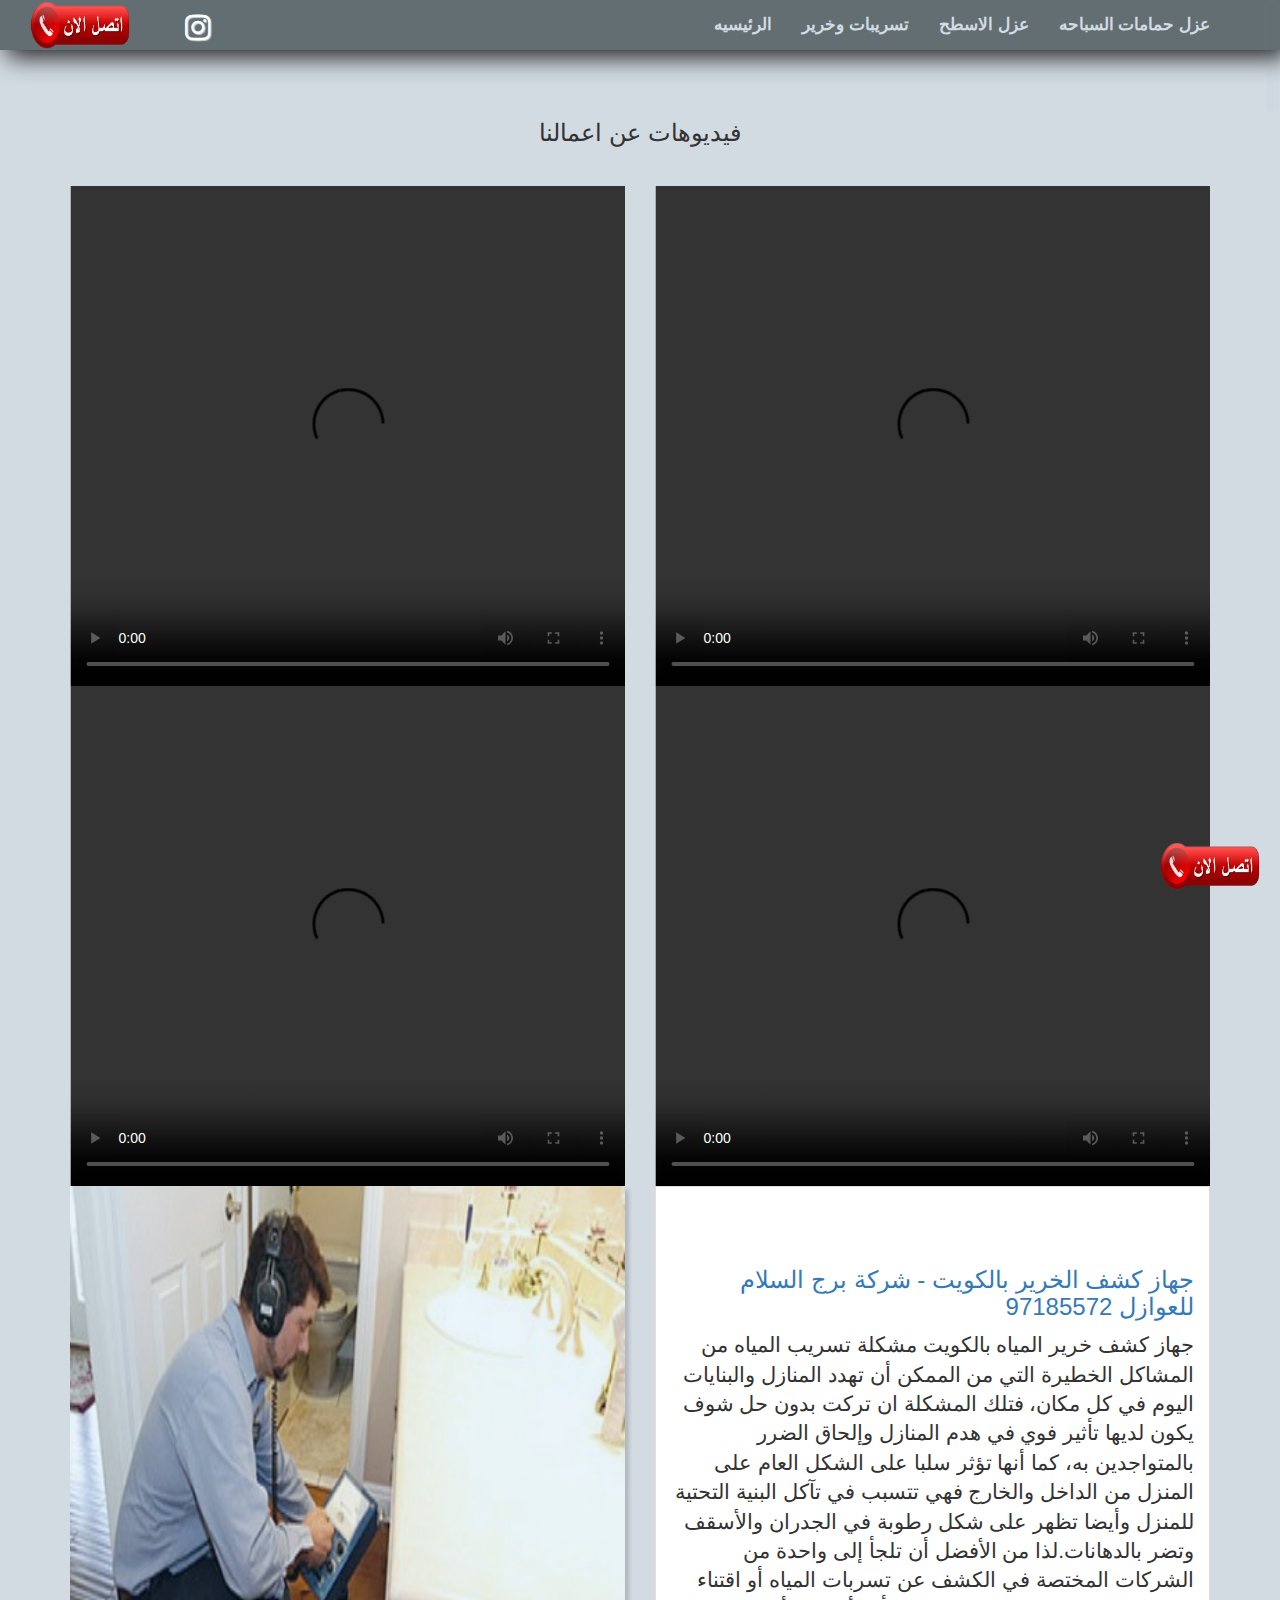
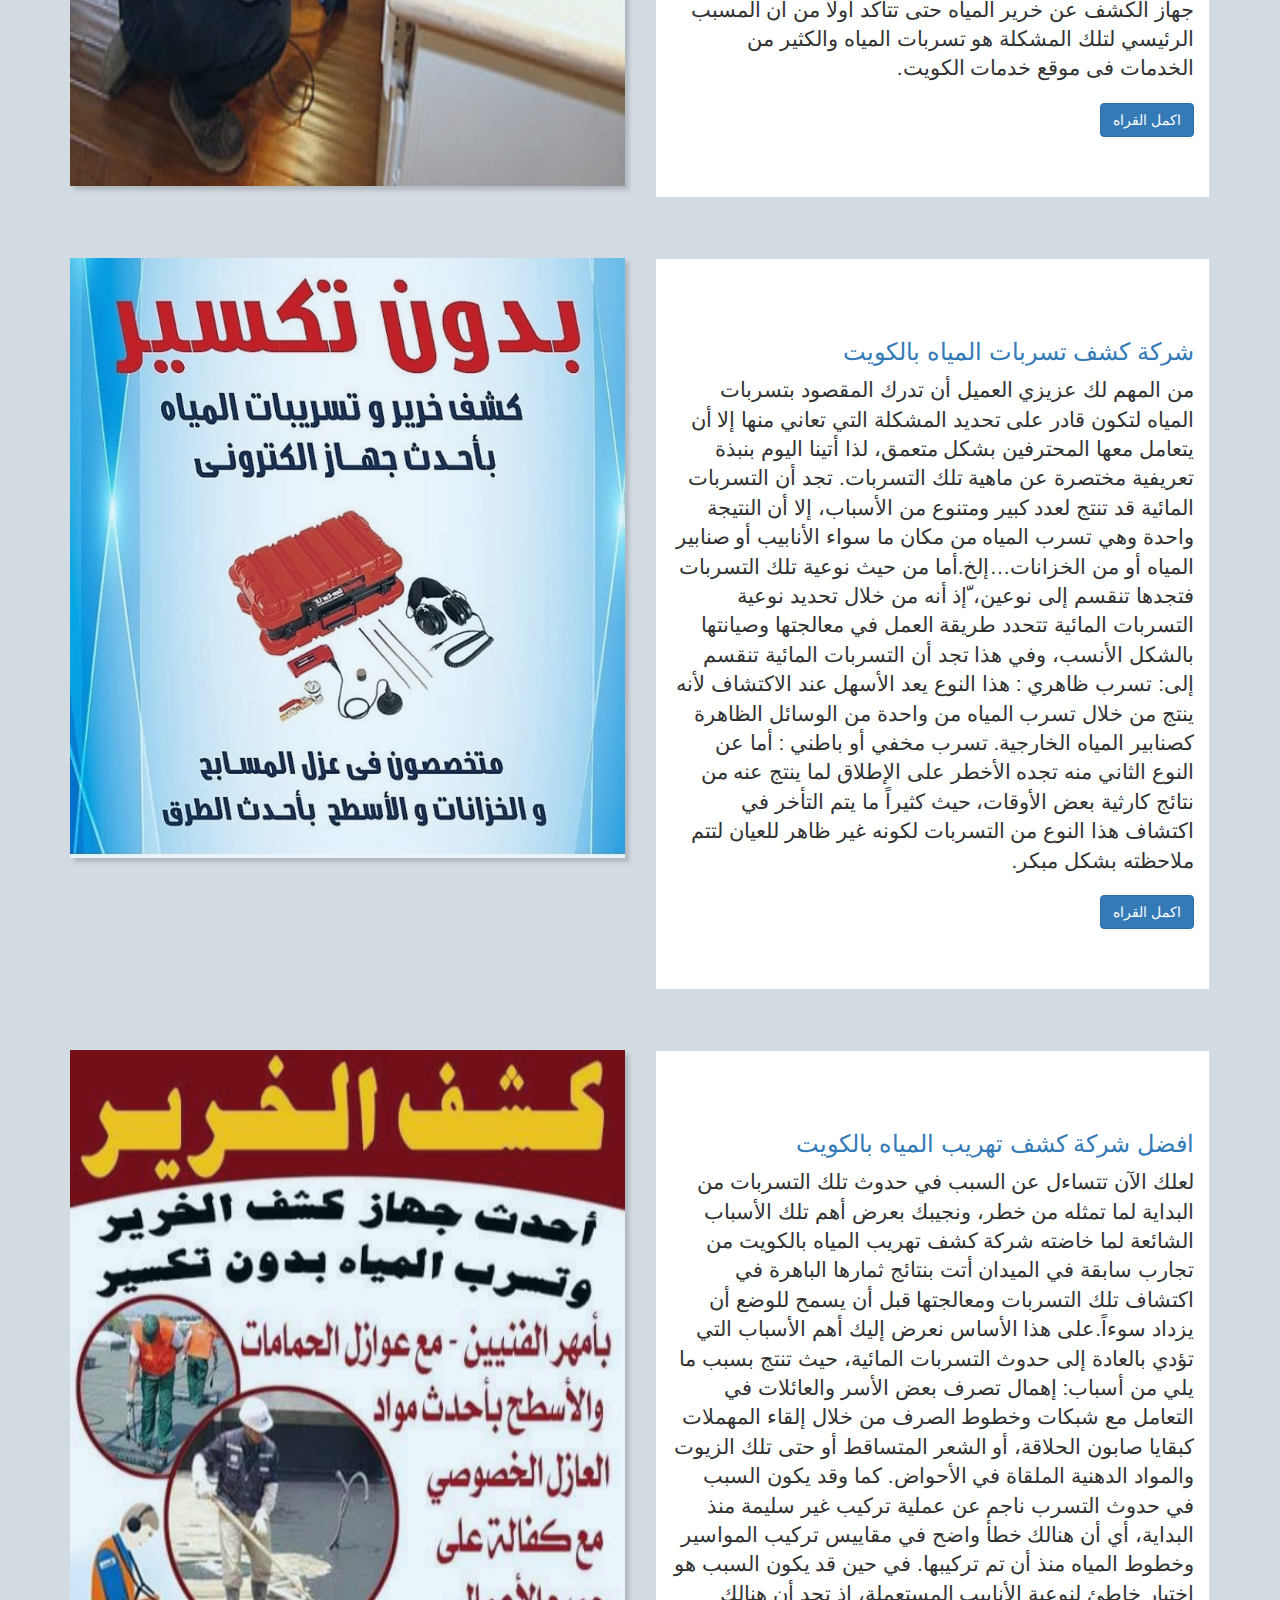
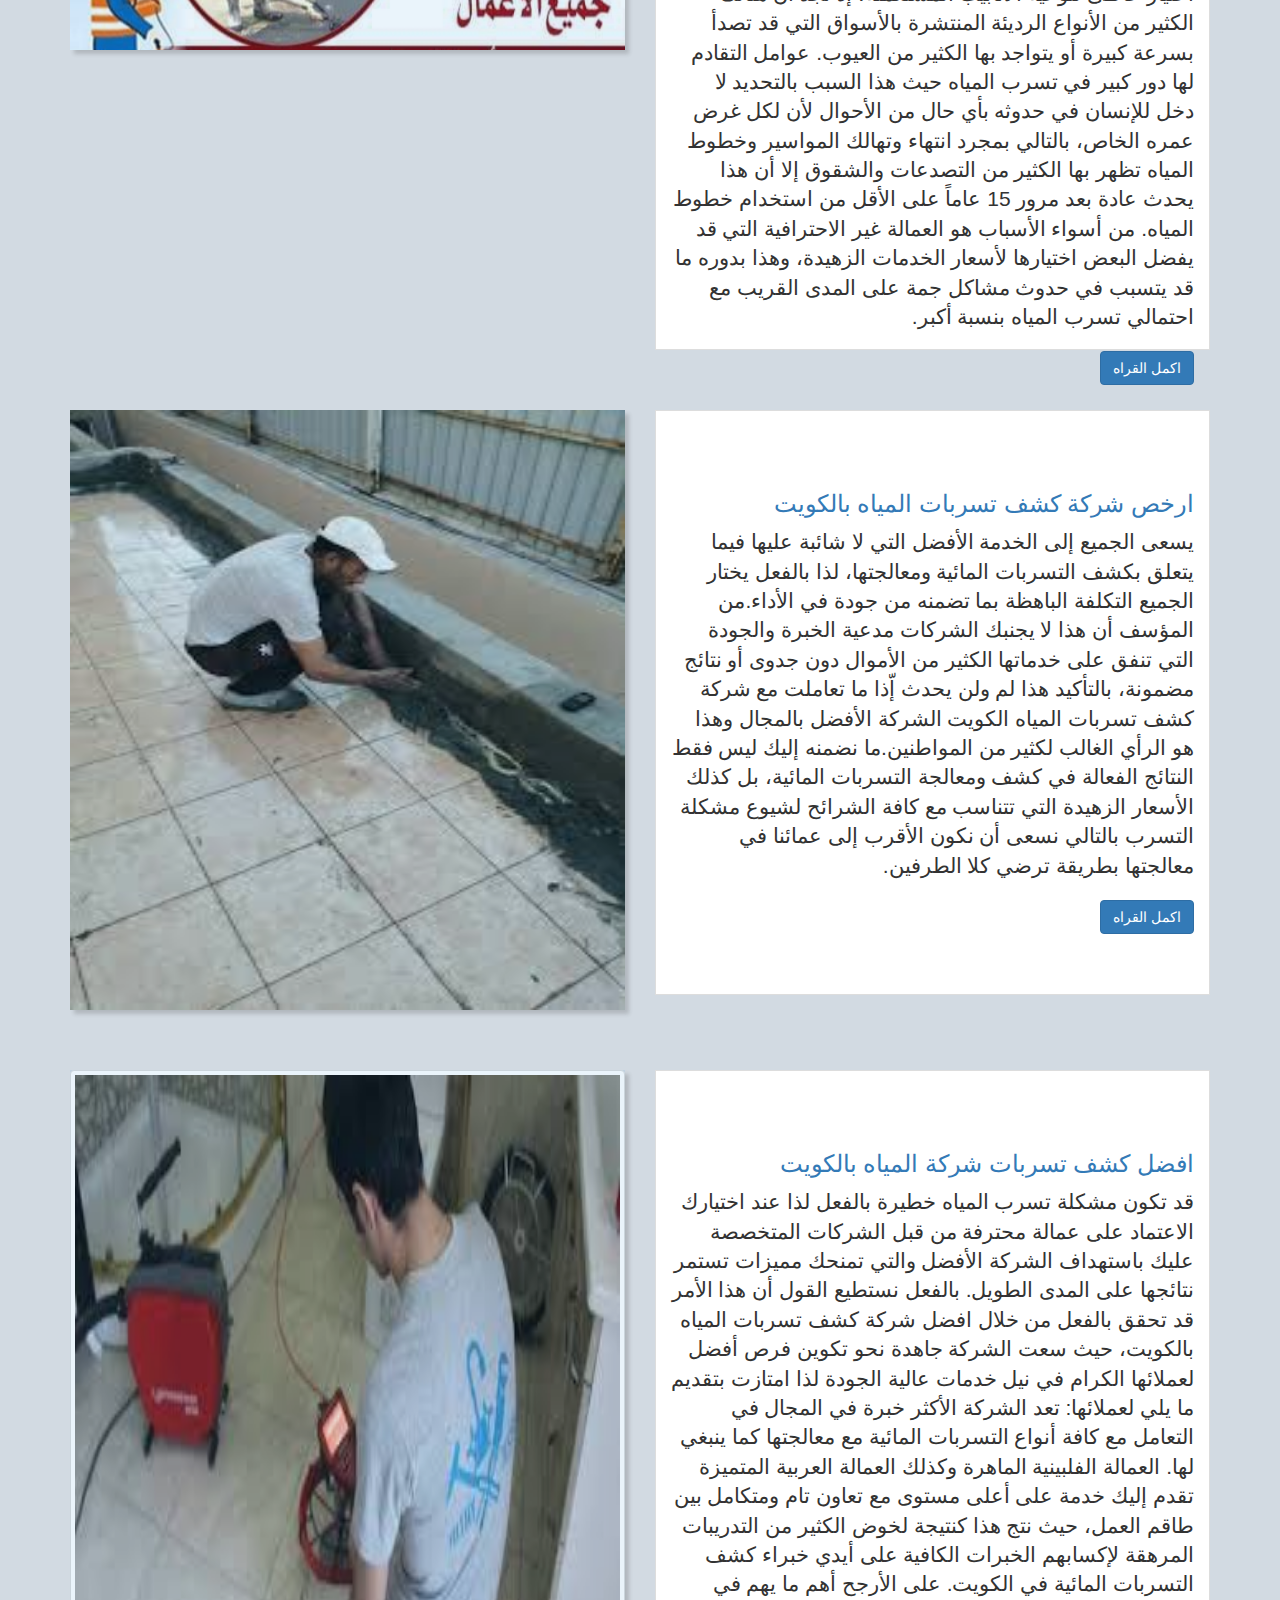
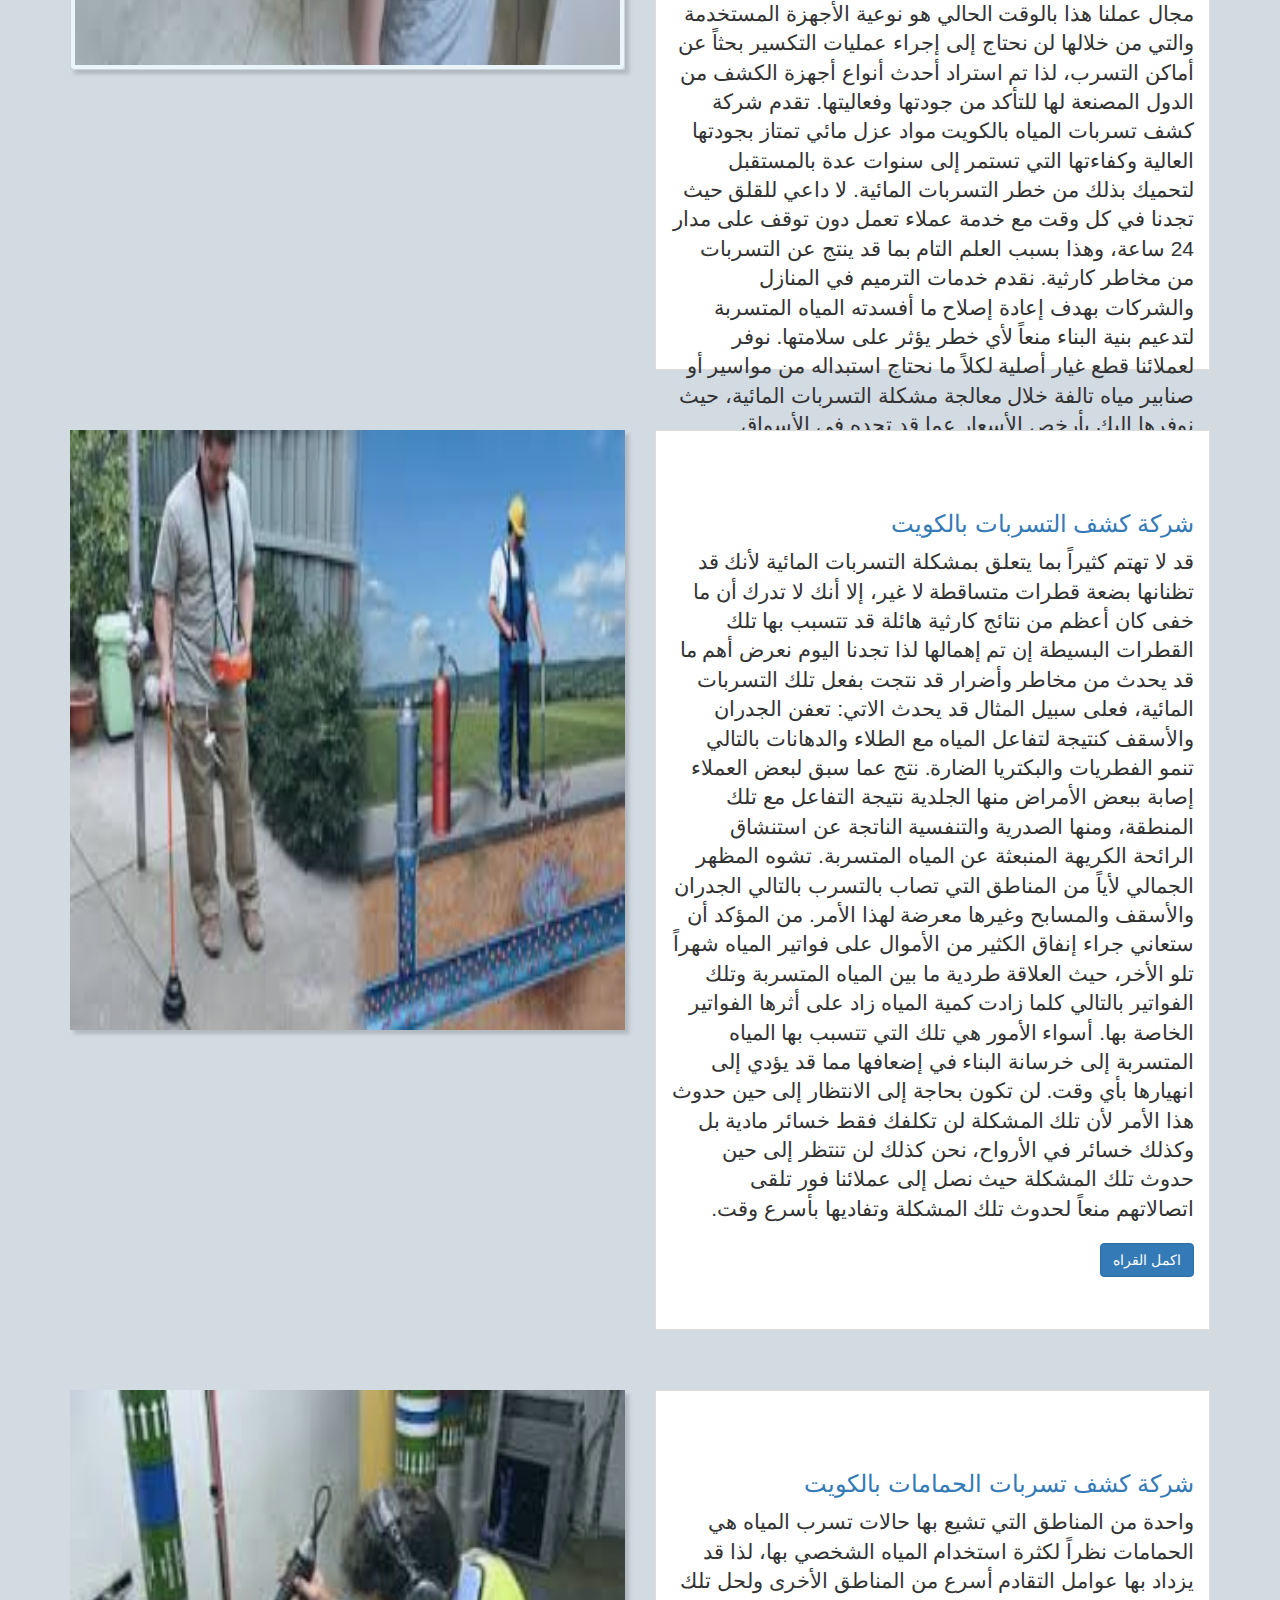
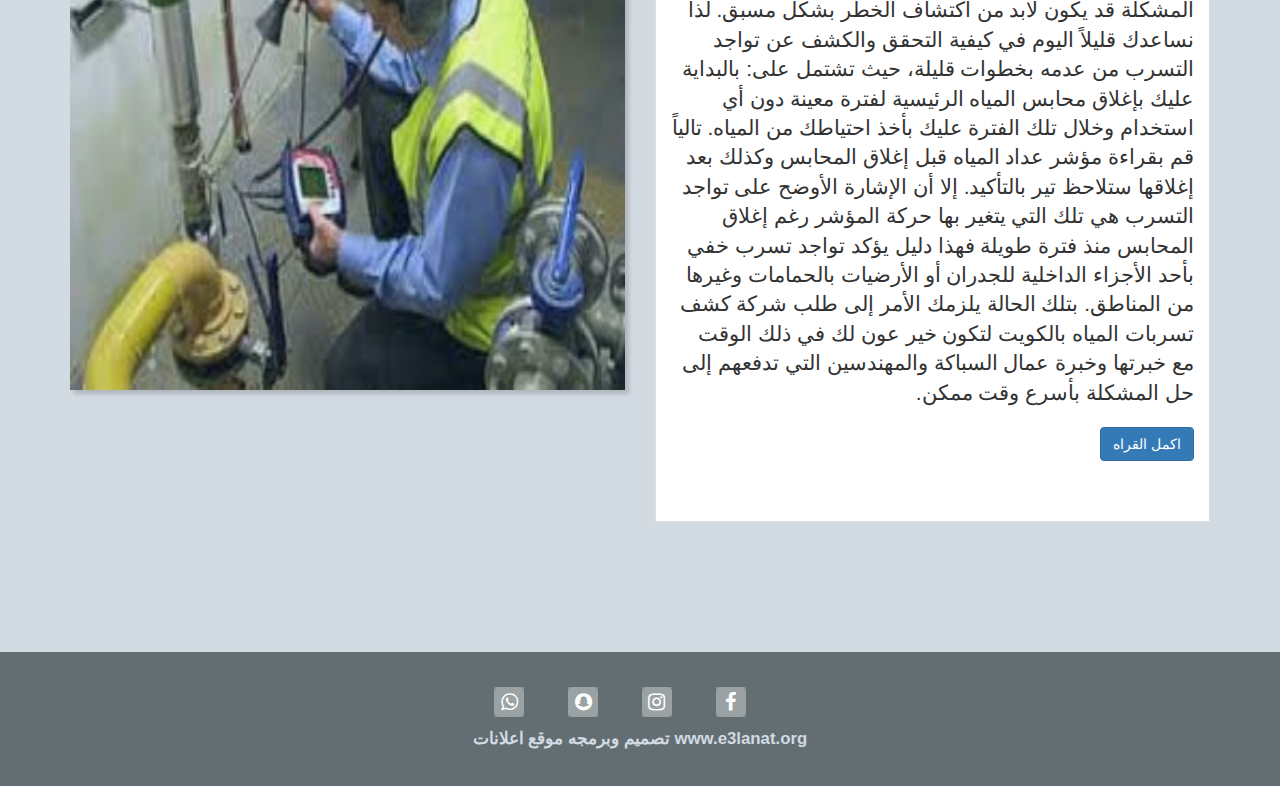
==== commit c60b99f4: "add video to the website" ====
--- a/index.html
+++ b/index.html
@@ -57,11 +57,53 @@
      <div class="container">
          <div class="content">
              <div class="row">
+                <h3 class="text-center">فيديوهات عن اعمالنا </h3>
+                <div class="col-lg-6">
+                    <div class="video-wrapper">
+                        <div class="video-container">
+                            <video class=" videosize embed-responsive-item"  controls>
+                                <source src="video/1.mp4" type="video/mp4" />
+                            </video>
+                        </div>
+                    </div>
+             
+                </div>
+                <div class="col-lg-6">
+                    <div class="video-wrapper">
+                        <div class="video-container">
+                            <video class=" videosize embed-responsive-item"  controls>
+                                <source src="video/2.mp4" type="video/mp4" />
+                            </video>
+                        </div>
+                    </div>
+                </div>
+                <div class="col-lg-6">
+                    <div class="video-wrapper">
+                        <div class="video-container">
+                            <video class=" videosize embed-responsive-item"  controls>
+                                <source src="video/3.mp4" type="video/mp4" />
+                            </video>
+                        </div>
+                    </div>
+                </div>
+                <div class="col-lg-6">
+                    <div class="video-wrapper">
+                        <div class="video-container">
+                            <video class=" videosize embed-responsive-item"  controls>
+                                <source src="video/4.mp4" type="video/mp4" />
+                            </video>
+                        </div>
+                    </div>
+                </div>
+             </div>
+             <div class="row">
                  <div class="col-lg-6">
                      <div class="image">
                          <img src="images/1.jpg" title="اله صرف صحي" alt="اله">
                      </div>
-                 </div>
+                  
+                 </div>
+
                  <div class="col-lg-6">
                      <div class="par">
                          <h3>
--- a/css/style.css
+++ b/css/style.css
@@ -272,6 +272,36 @@
     animation: bounce 0.5s infinite linear alternate;
 }
 
+.video-wrapper {
+    position: relative;
+    height: 500px;
+}
+.video-container {
+    position: absolute;
+    top: 30px;
+    bottom: 0;
+    left: 0;
+    width: 100%;
+    height: 500px; 
+    overflow: hidden;
+}
+.video-container video {
+    /* Make video to at least 100% wide and tall */
+    min-width: 100%; 
+    min-height: 100%; 
+  
+    /* Setting width & height to auto prevents the browser from stretching or squishing the video */
+    width: auto;
+    height: auto;
+  
+    /* Center the video */
+    position: absolute;
+    top: 50%;
+    left: 50%;
+    transform: translate(-50%,-50%);
+    object-fit: cover;
+  }
+
 @keyframes bounce {
     0% {
         transform: translateY(0);
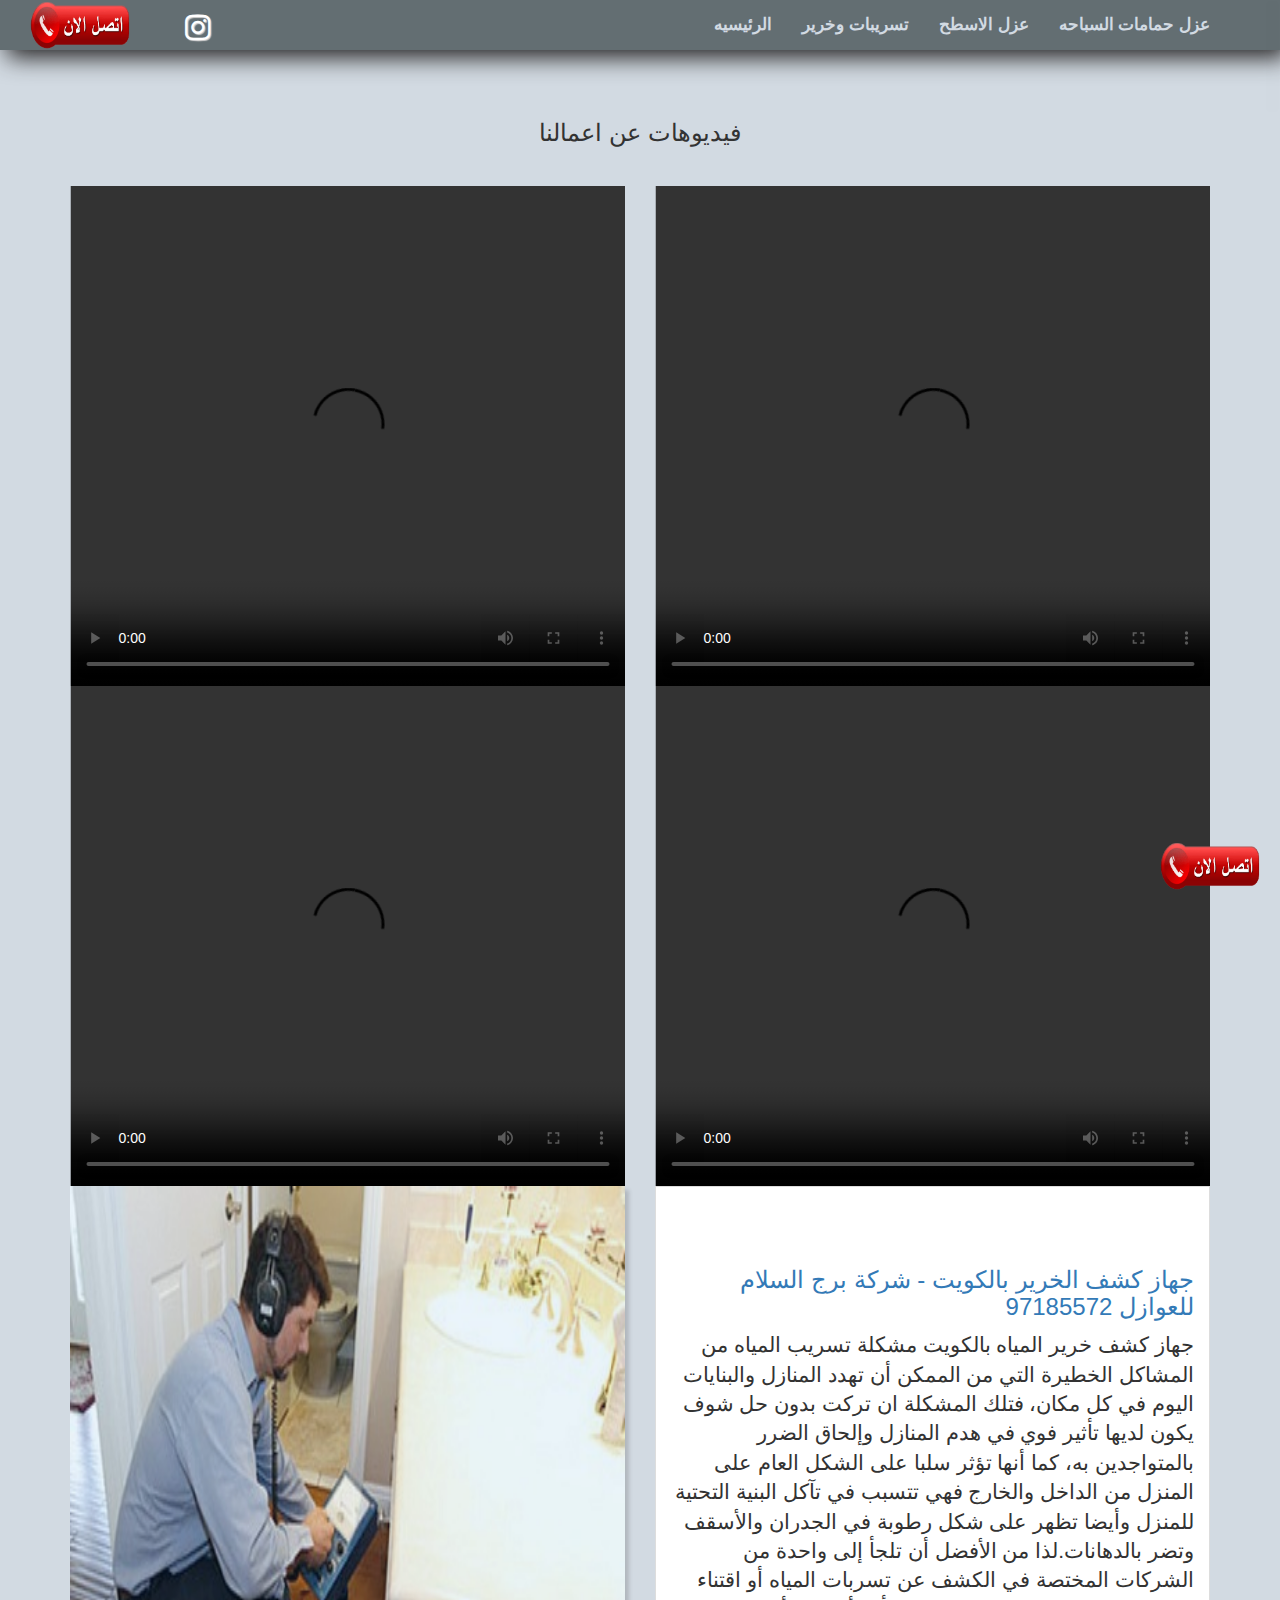
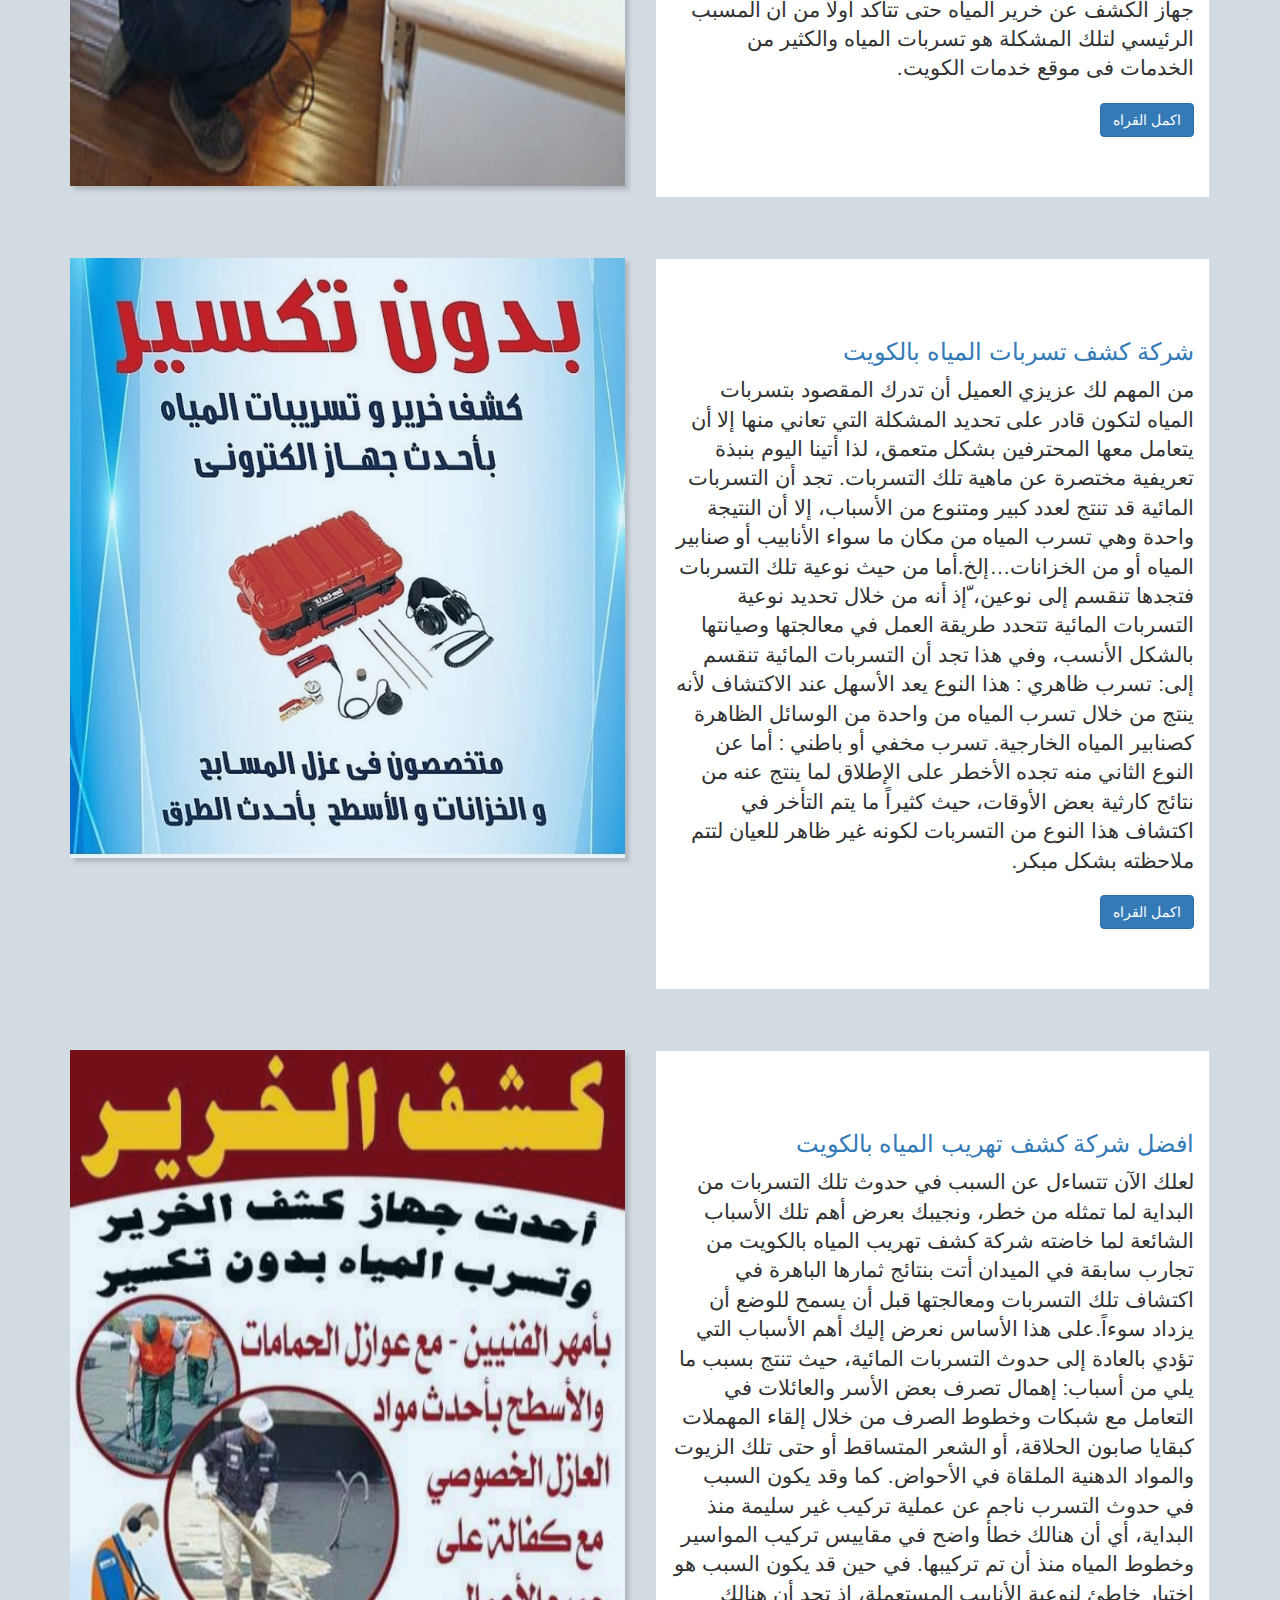
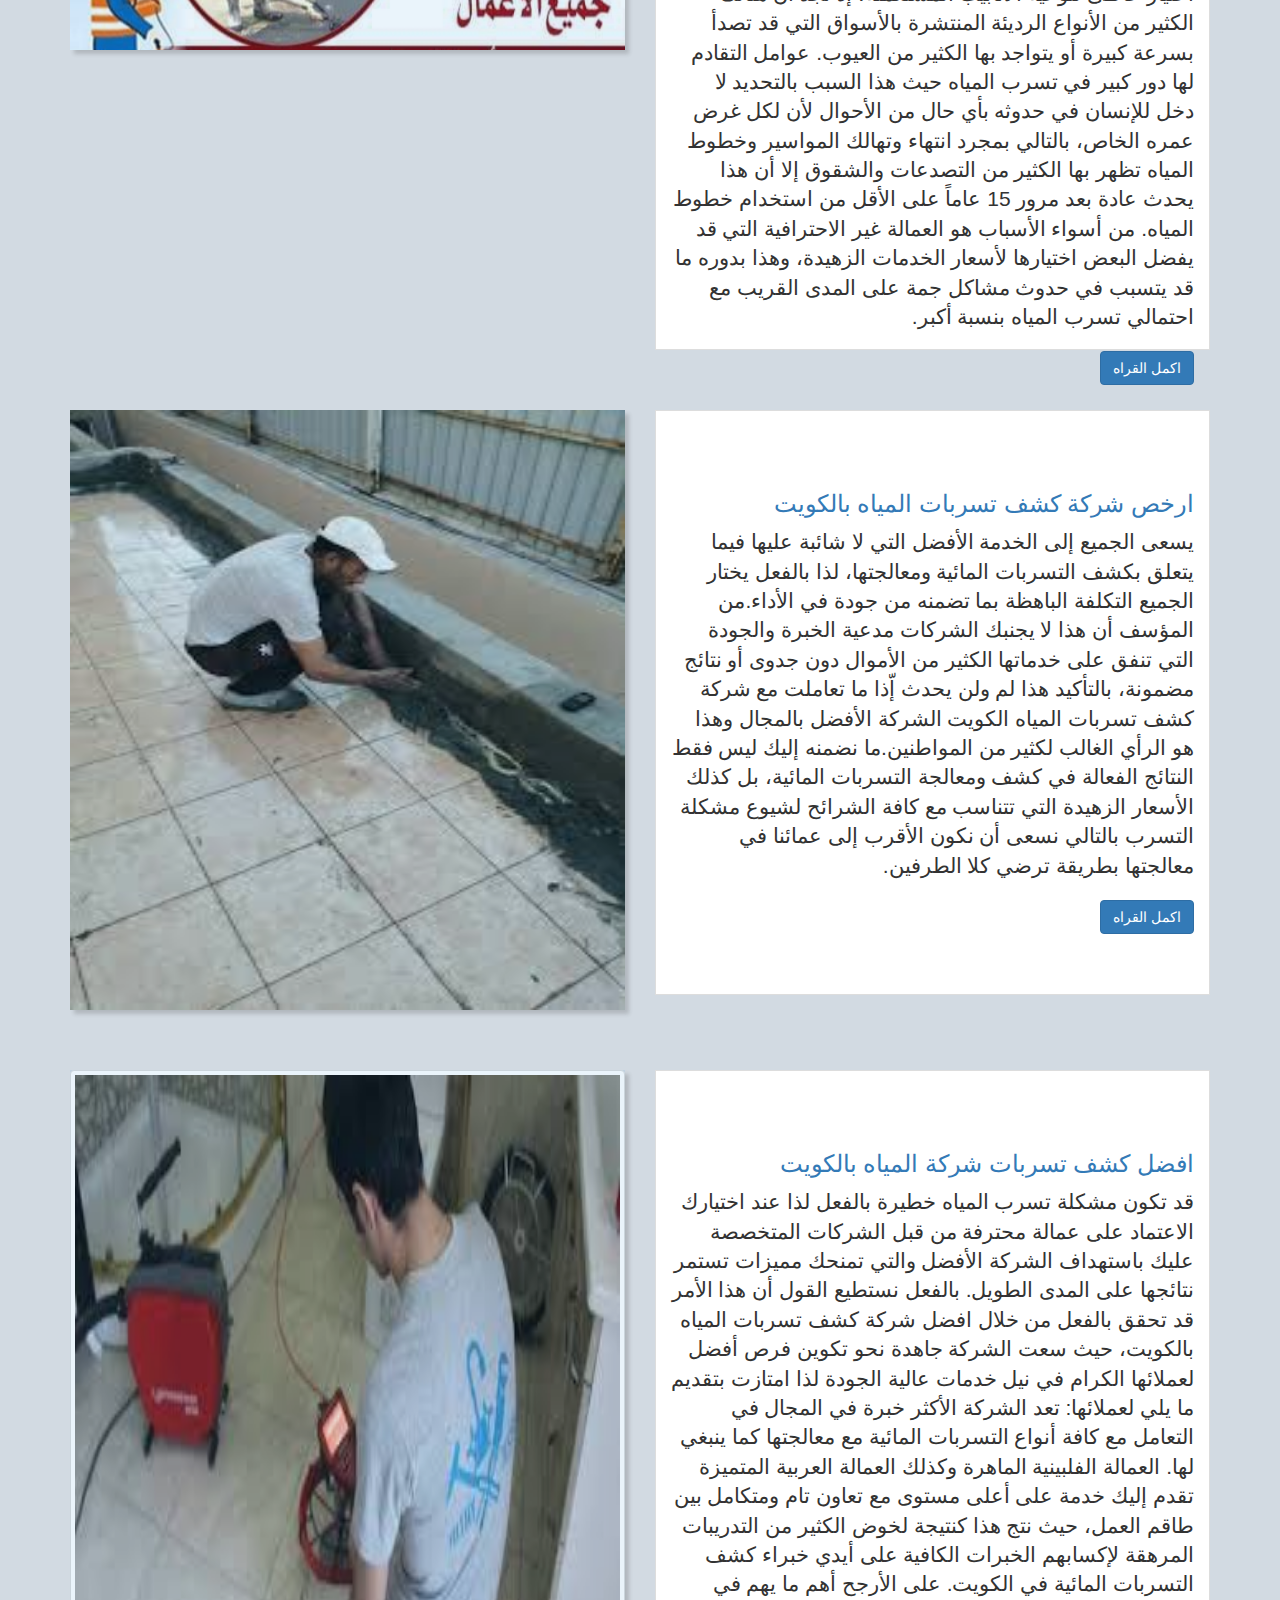
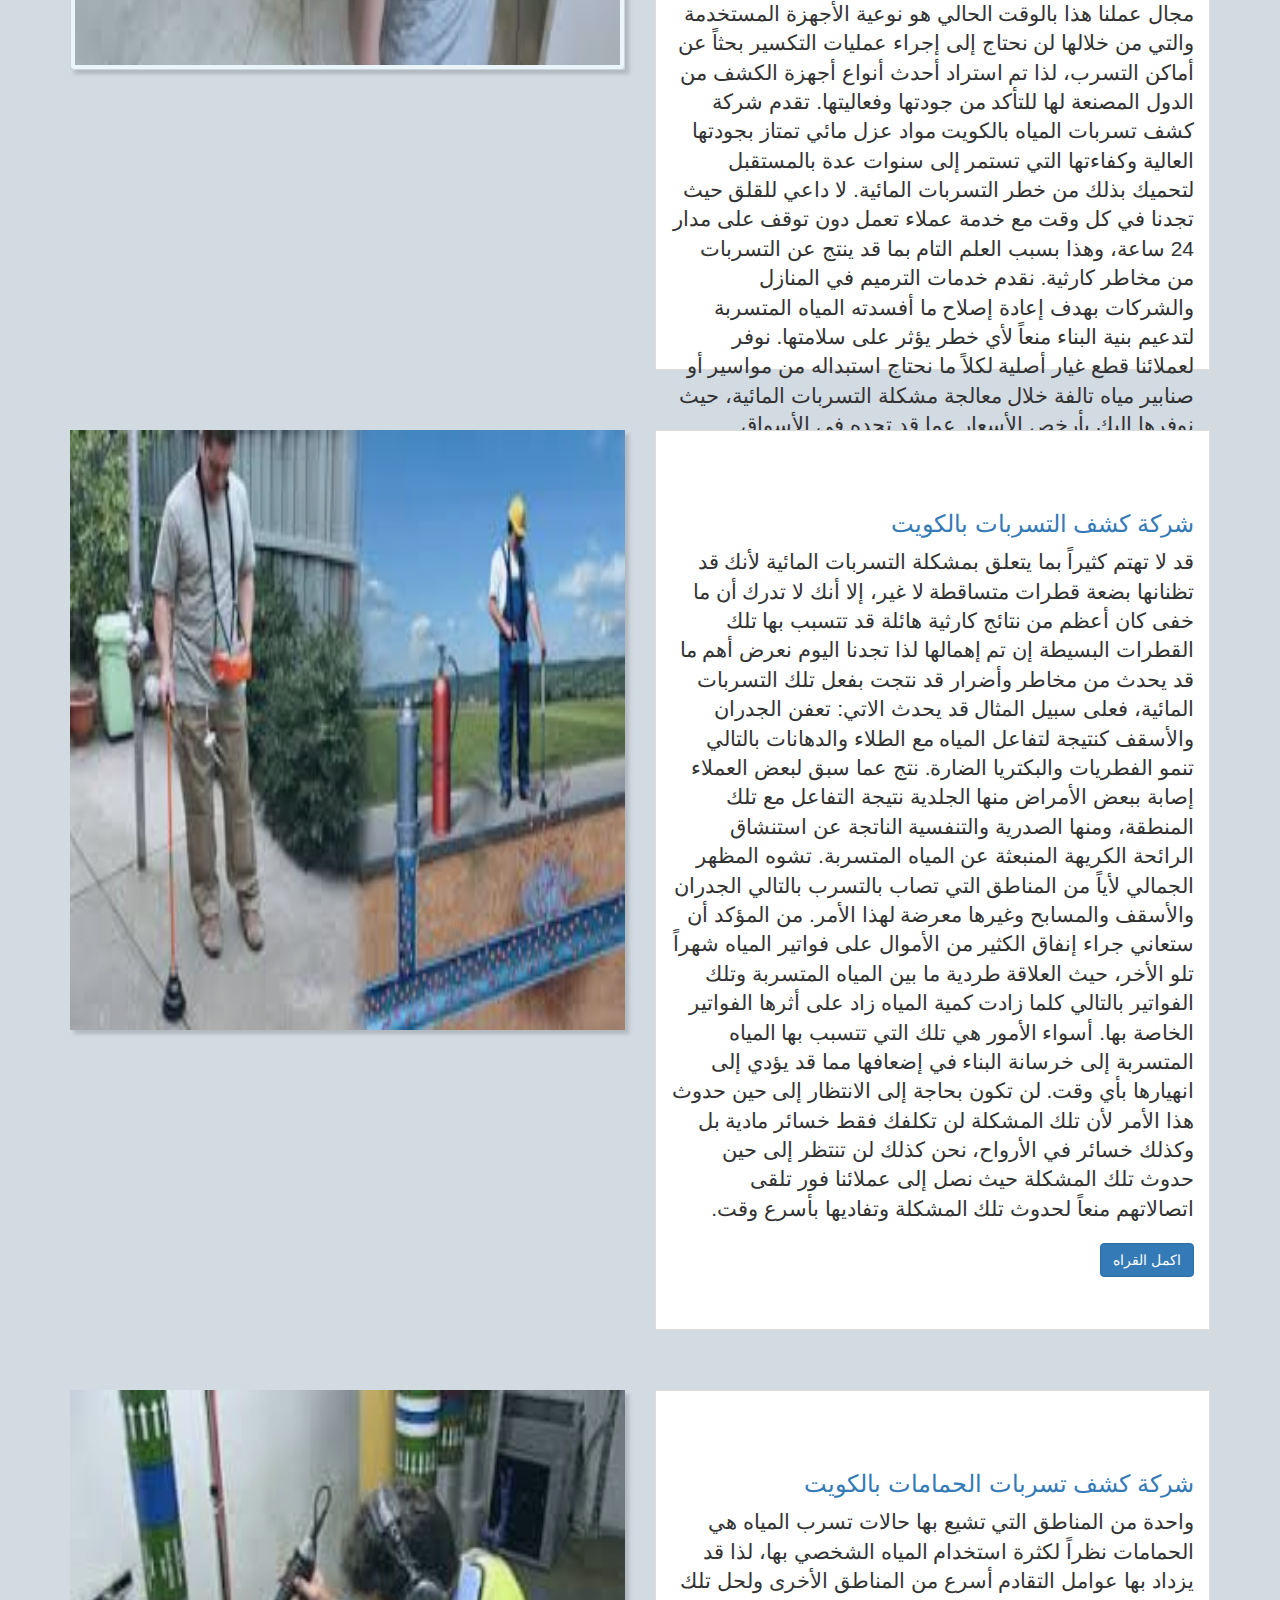
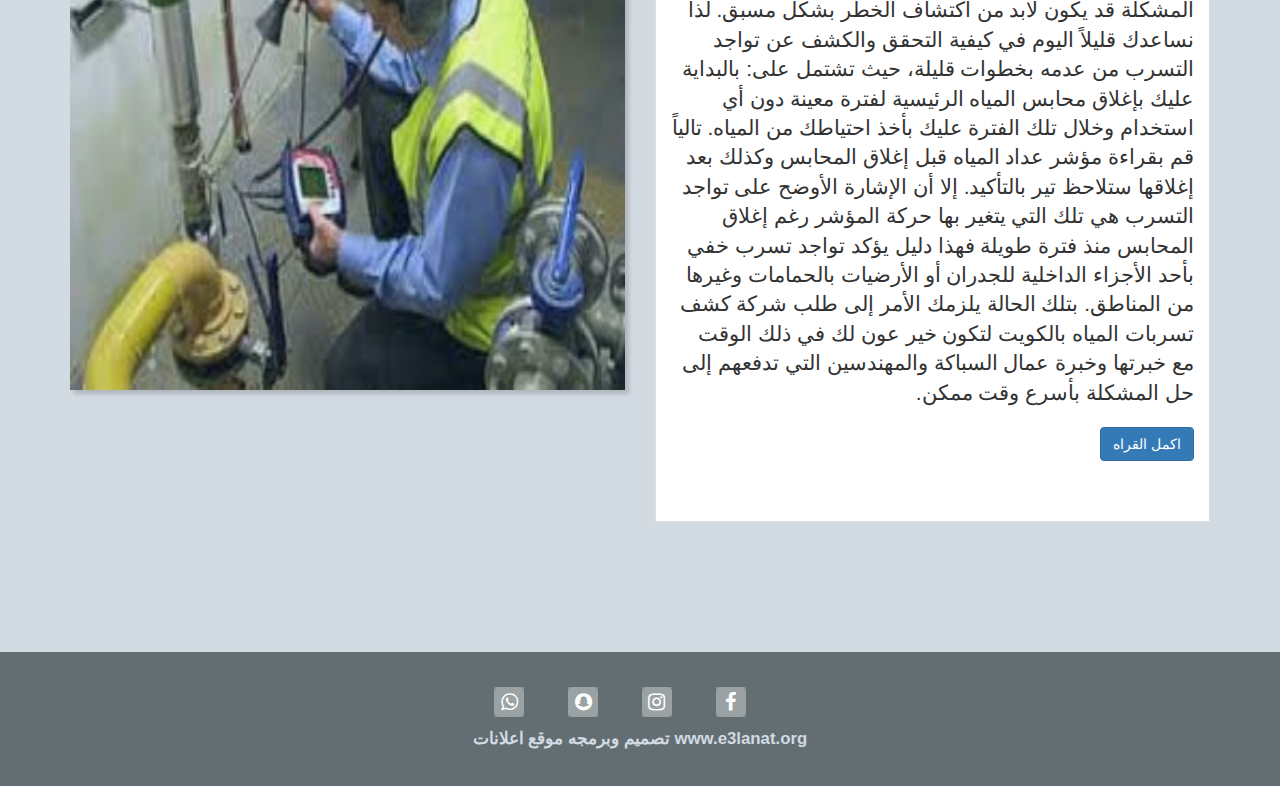
==== commit de9f2cb8: "Update index.html" ====
--- a/index.html
+++ b/index.html
@@ -349,7 +349,7 @@
         <span class="rights text-center"> <a href="http://e3lanat.org">www.e3lanat.org تصميم وبرمجه موقع اعلانات
             </a></span>
     </div>
-    <a href="tel:96633068" class="bottom-call" target="_blank">
+    <a href="tel:69933068" class="bottom-call" target="_blank">
         <img height="50" src="images/call.png" width="100">
     </a>
 </footer>
@@ -366,4 +366,4 @@
 <script src="js/jquery.nicescroll.min.js"></script>
 <script src="js/script.js"></script>
 </body>
-</html>+</html>
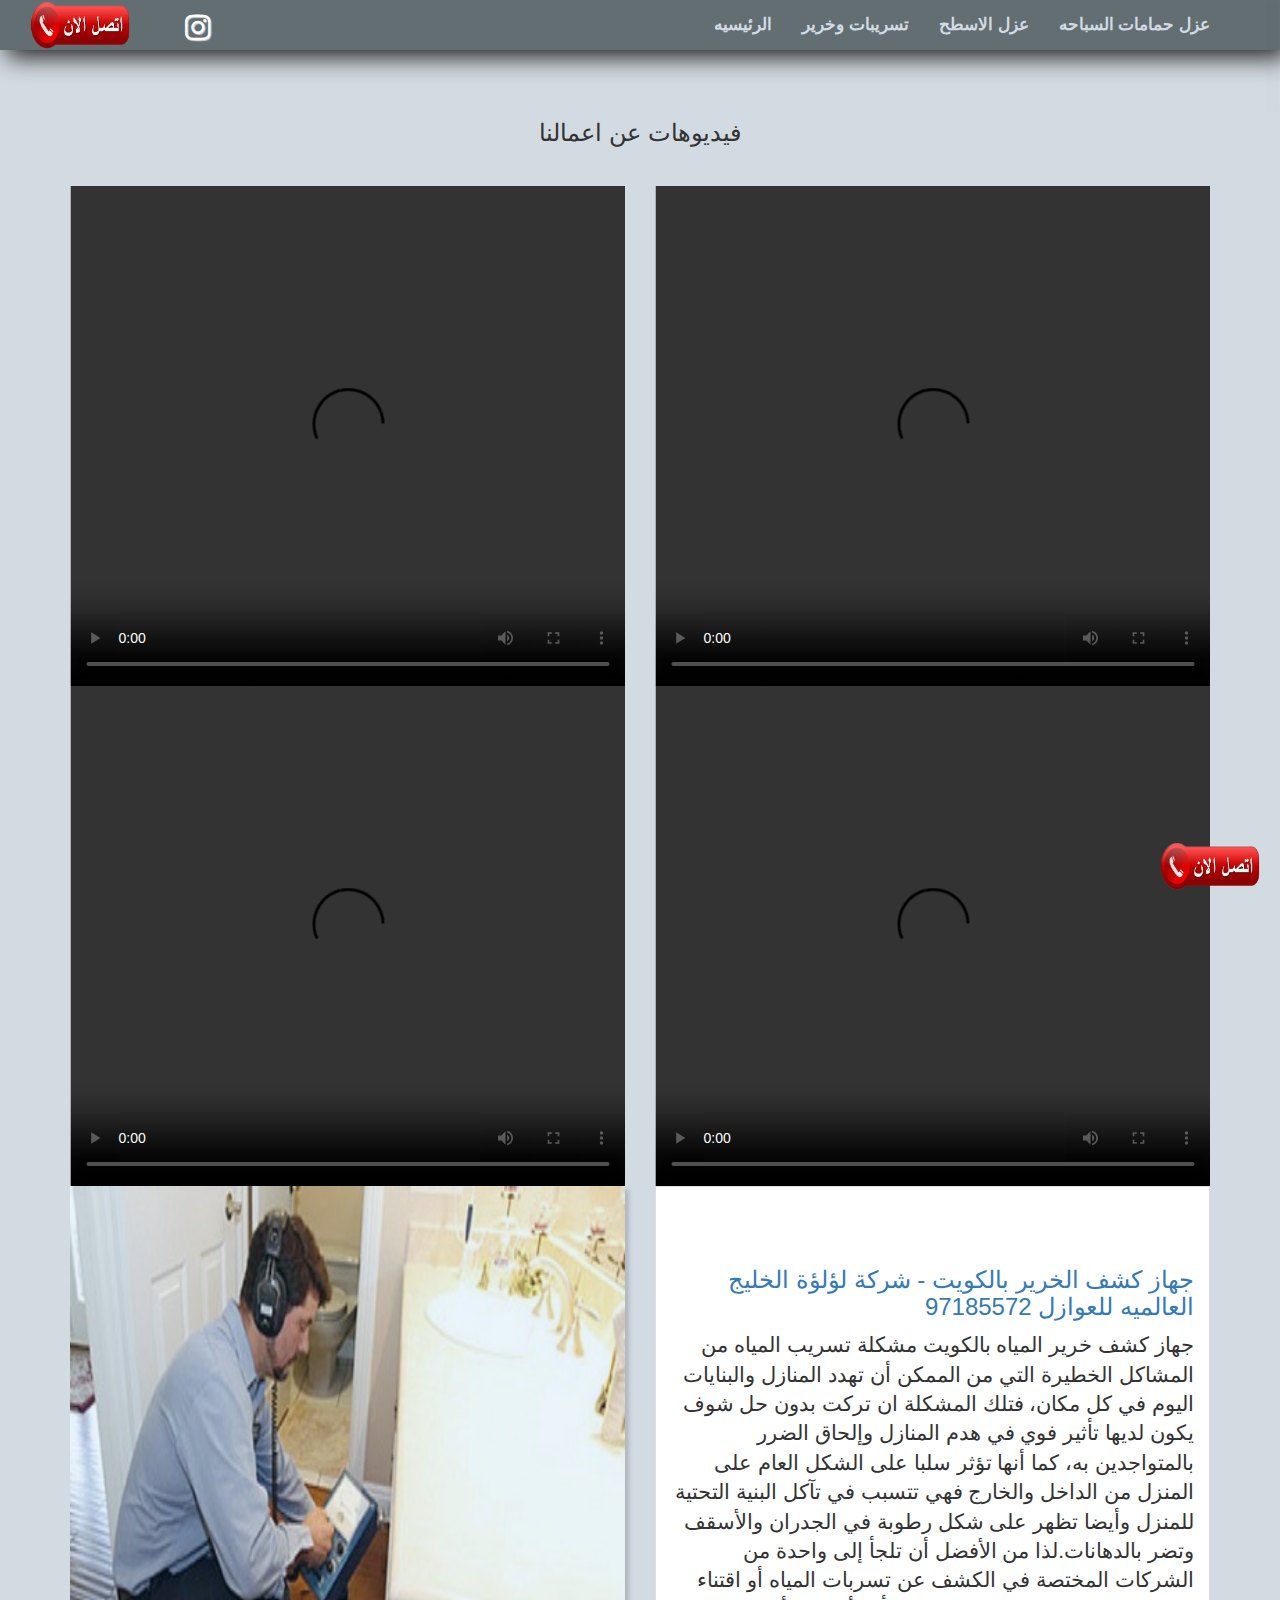
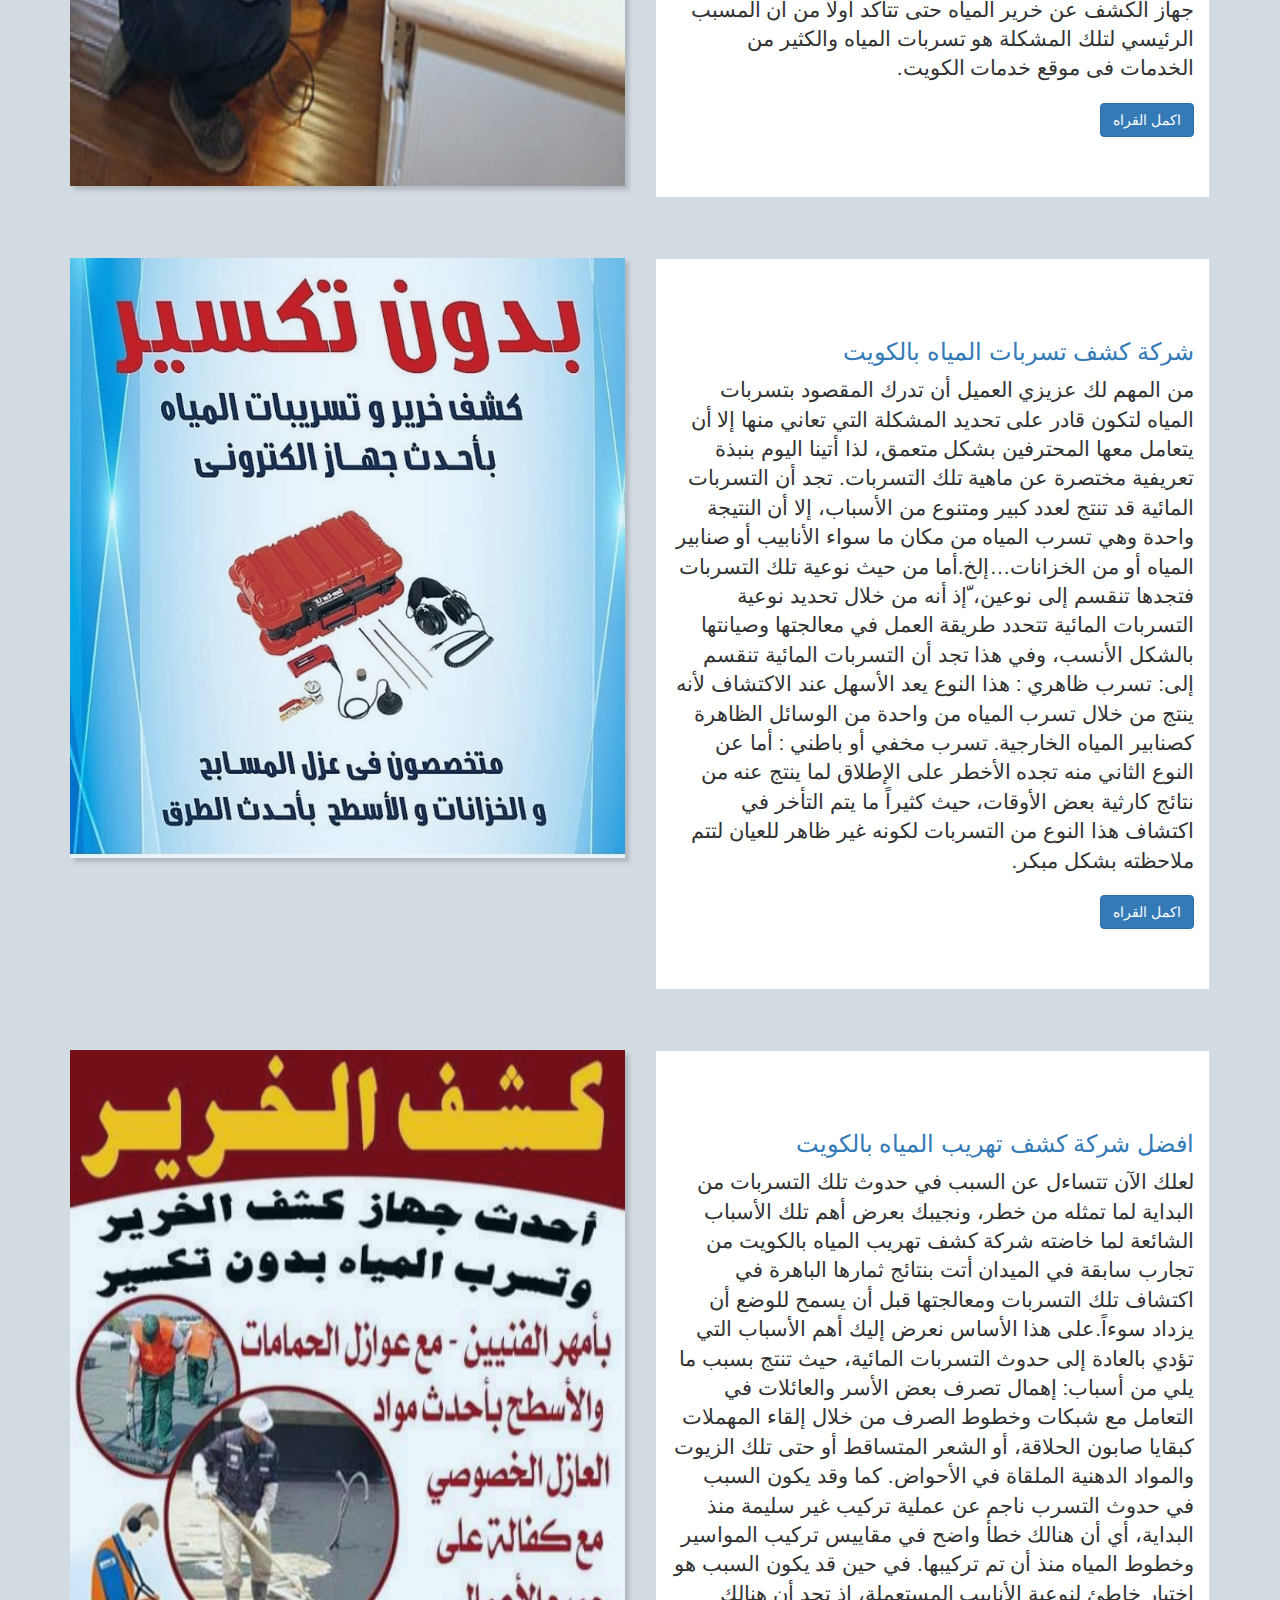
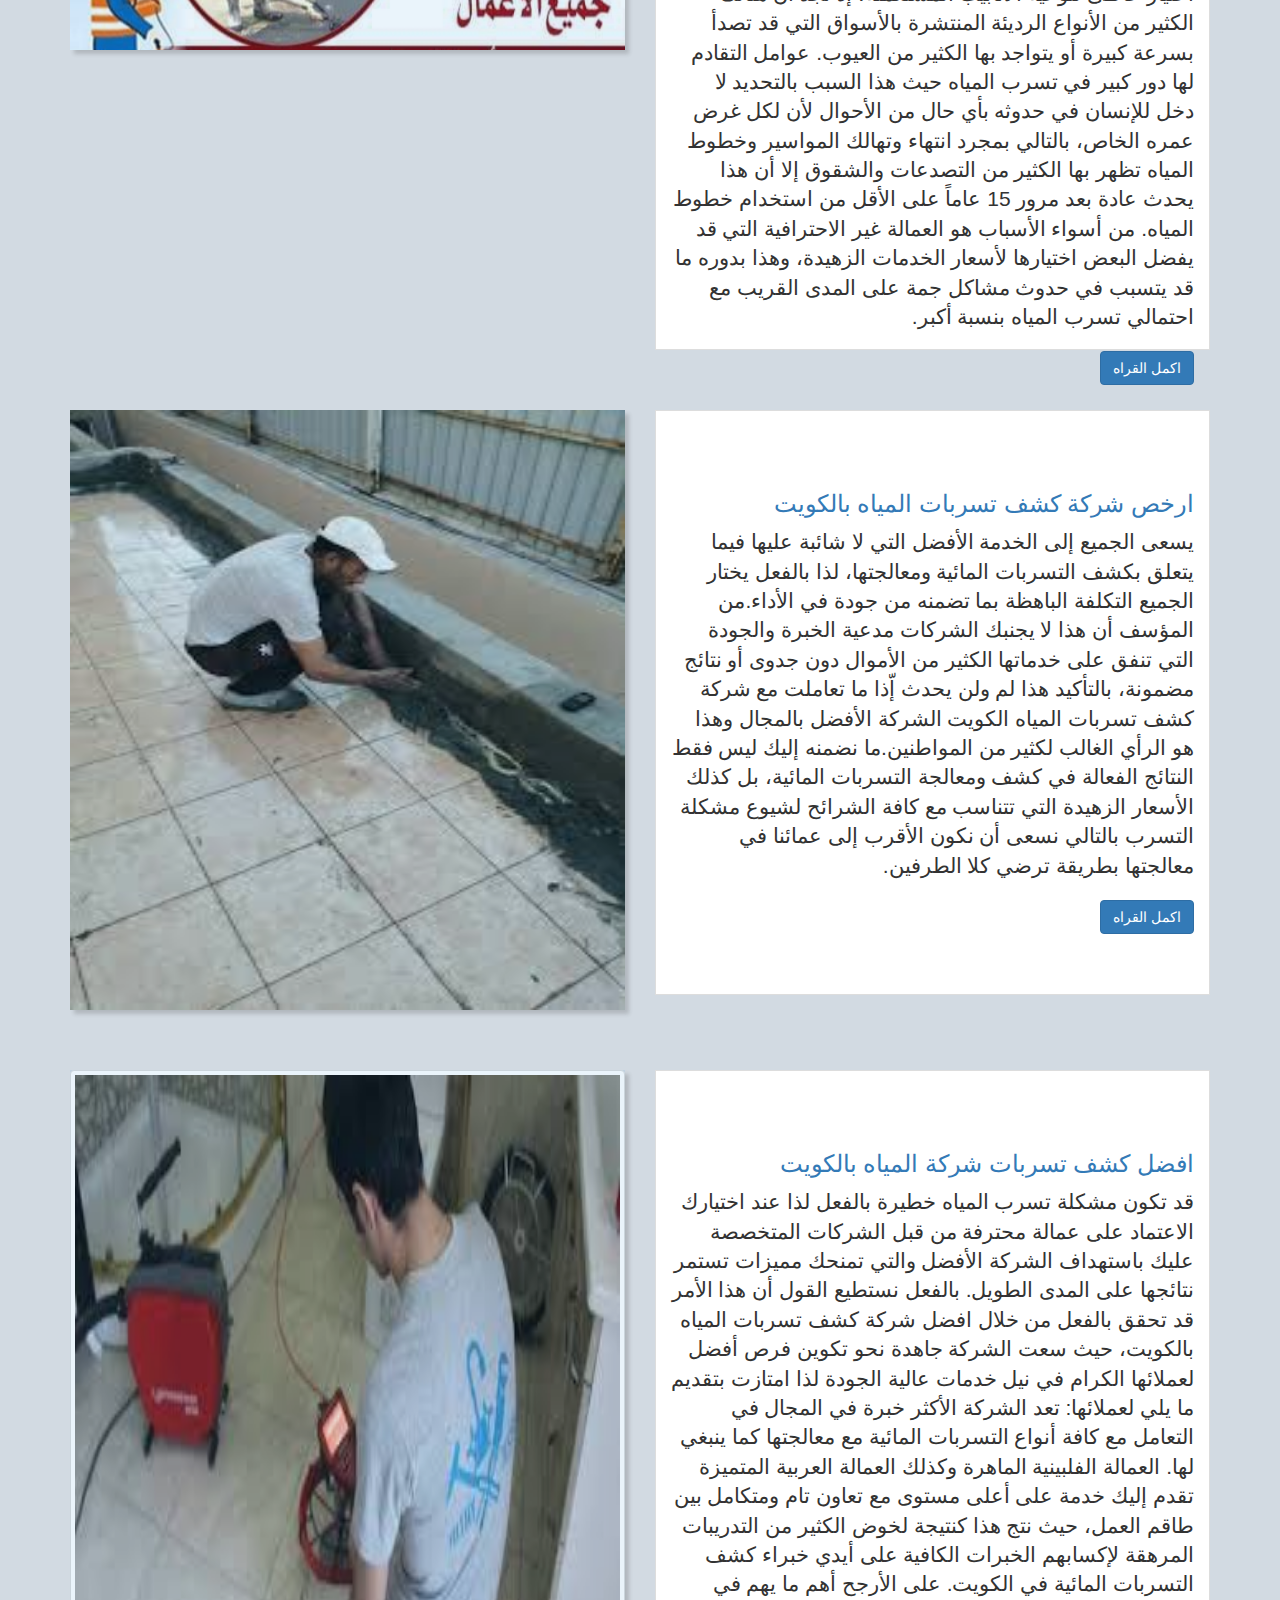
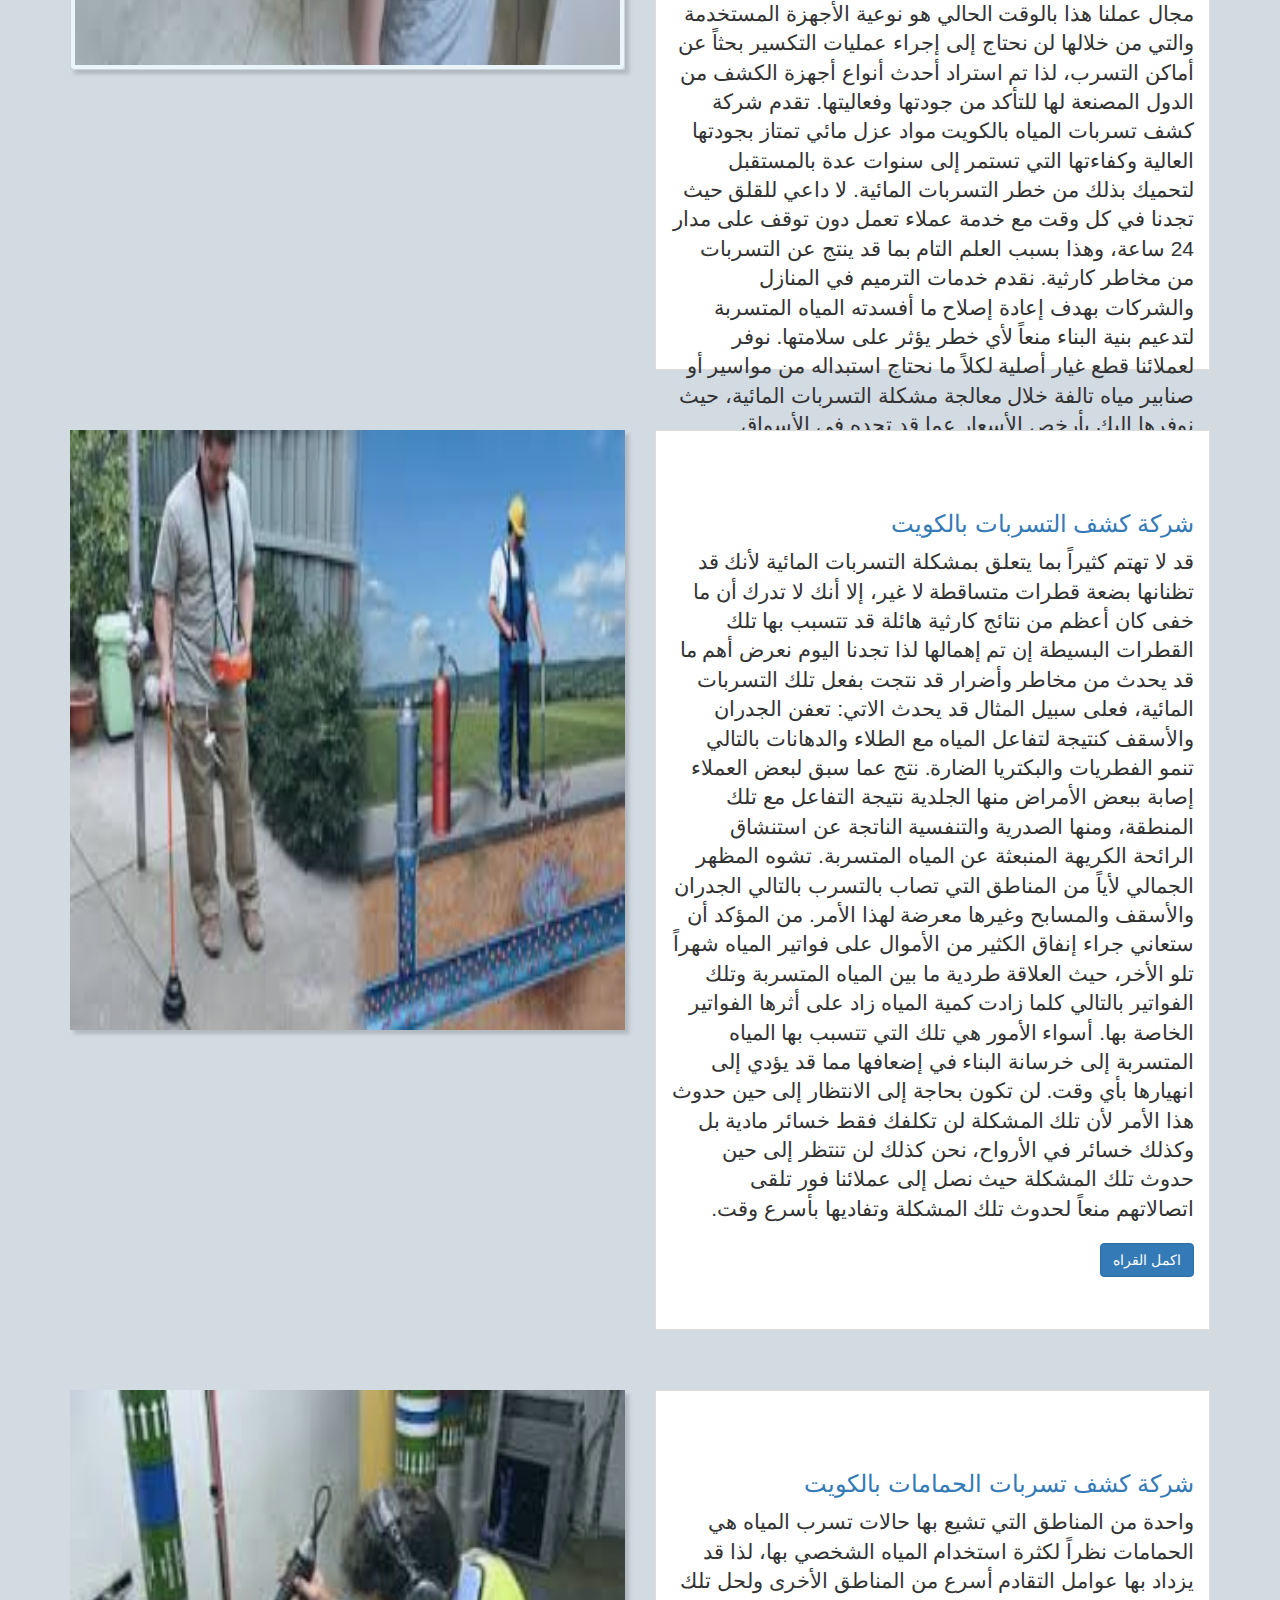
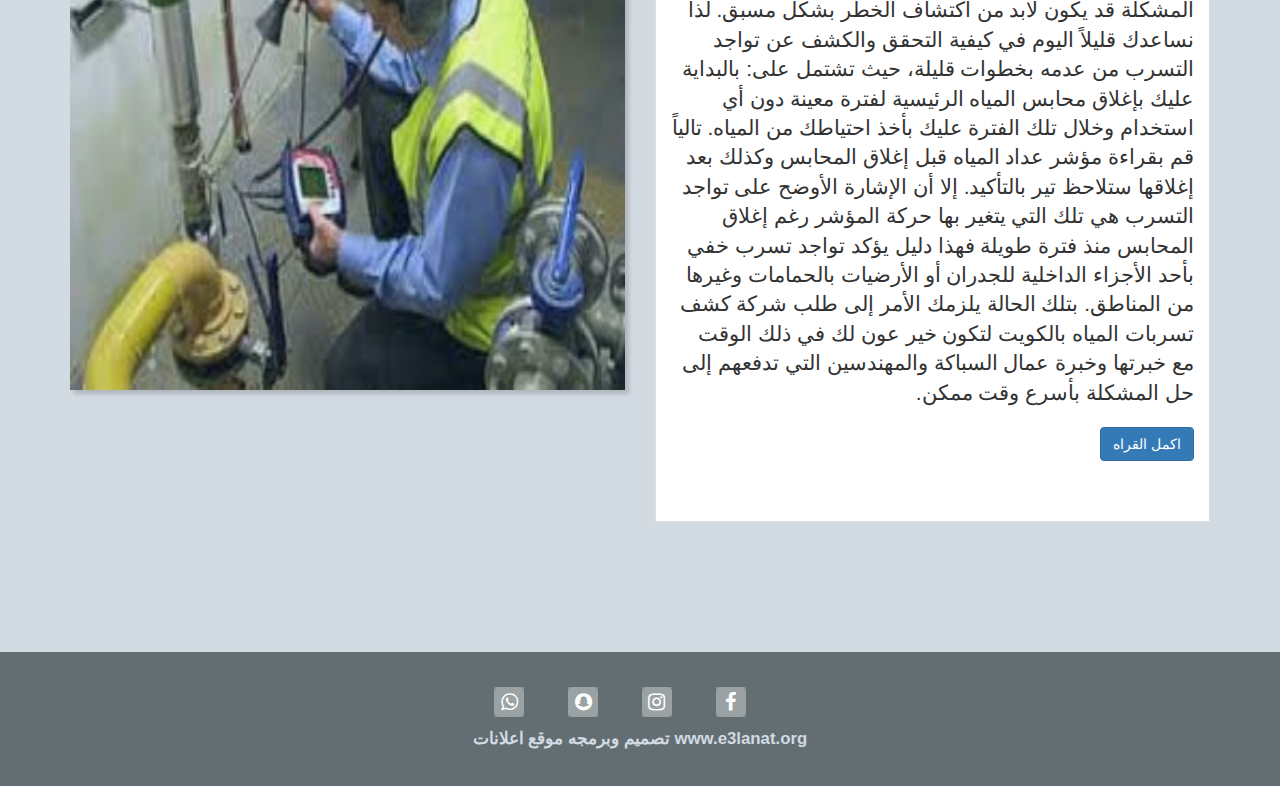
==== commit 33c2c0ac: "Update index.html" ====
--- a/index.html
+++ b/index.html
@@ -107,7 +107,7 @@
                  <div class="col-lg-6">
                      <div class="par">
                          <h3>
-                             <a href="fany.html"> جهاز كشف الخرير بالكويت - شركة برج السلام للعوازل 97185572</a>
+                             <a href="fany.html"> جهاز كشف الخرير بالكويت - شركة لؤلؤة الخليج العالميه للعوازل 97185572</a>
                          </h3>
                          <p class="lead">جهاز كشف خرير المياه بالكويت مشكلة تسريب المياه من المشاكل الخطيرة التي من
                              الممكن أن تهدد المنازل والبنايات اليوم في كل مكان، فتلك المشكلة ان تركت بدون حل شوف يكون
